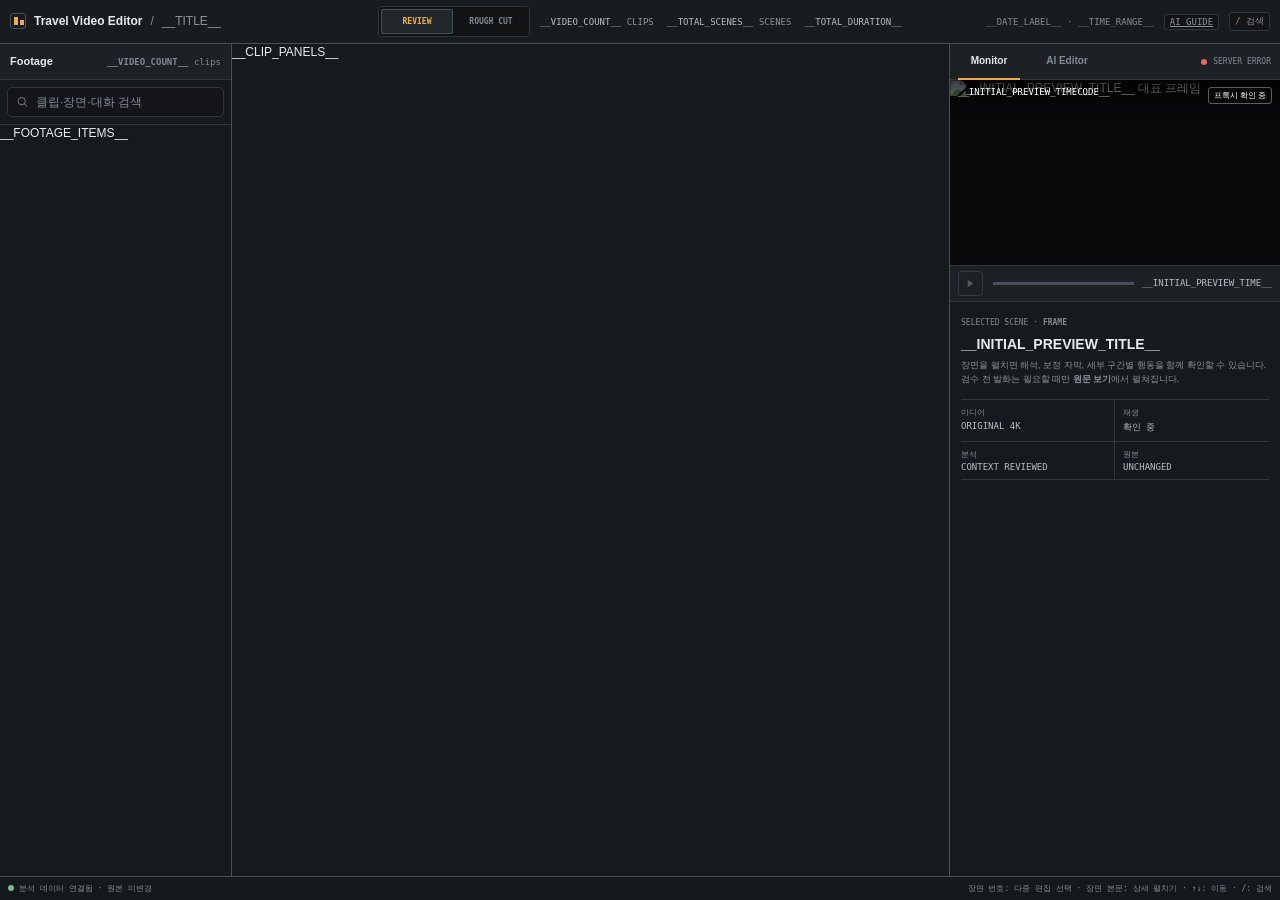
==== src/travel_video/templates/library.html @ 28bb65f8 "feat: add reviewable edit proposals and deep scene evidence Introduce proposal-first editing with pa" ====
<!doctype html>
<!--
THESIS: Source time is the spine; this is a review desk, never a landing page.
OWN-WORLD: Graphite application chrome, amber selection, cyan audio evidence, square compact controls.
STORY: Pick footage, scan scenes, expand one row, compare interpretation with raw evidence, mark a useful range.
FIRST VIEWPORT: 44px app bar, 232px footage bin, flexible scene timeline, 330px source monitor.
FORM: Edit Desk, selected concept A; one nested scene-detail layer replaces a second reading column.
-->
<html lang="ko">
<head>
  <meta charset="utf-8">
  <meta name="viewport" content="width=device-width, initial-scale=1">
  <meta name="color-scheme" content="dark">
  <title>__DOCUMENT_TITLE__</title>
  <style>
    :root {
      --font-ui: -apple-system, BlinkMacSystemFont, "Apple SD Gothic Neo", "Noto Sans KR", "Segoe UI", sans-serif;
      --font-time: "SFMono-Regular", Menlo, Consolas, monospace;
      --bg: #111315;
      --panel: #171a1d;
      --panel-2: #1d2125;
      --panel-3: #23282d;
      --line: #30363c;
      --line-strong: #46505a;
      --text: #e8ebed;
      --text-2: #b6bdc4;
      --muted: #89929b;
      --faint: #808a93;
      --accent: #f0ad4e;
      --audio: #62b9ca;
      --success: #75b798;
      --danger: #df6a6a;
      --selected: rgba(240, 173, 78, .11);
      --hover: rgba(255, 255, 255, .05);
      --bar-h: 44px;
    }

    * { box-sizing: border-box; }
    html, body { width: 100%; height: 100%; }
    body { margin: 0; overflow: hidden; color: var(--text); background: var(--bg); font-family: var(--font-ui); font-size: 12px; line-height: 1.45; -webkit-font-smoothing: antialiased; }
    button, input { font: inherit; }
    button, summary, a { cursor: pointer; }
    button { color: inherit; }
    img { display: block; max-width: 100%; }
    a { color: inherit; }
    [hidden] { display: none !important; }
    :focus-visible { outline: 2px solid var(--accent); outline-offset: -2px; }
    .skip-link { position: fixed; top: 4px; left: 8px; z-index: 200; padding: 7px 10px; color: #211a0f; background: var(--accent); transform: translateY(-160%); }
    .skip-link:focus { transform: translateY(0); }

    .appbar { display: grid; grid-template-columns: minmax(280px, 1fr) auto minmax(250px, 1fr); align-items: center; height: var(--bar-h); padding: 0 10px; border-bottom: 1px solid var(--line-strong); background: #191c1f; }
    .identity, .dataset, .app-meta { display: flex; align-items: center; min-width: 0; }
    .identity { gap: 8px; }
    .mark { display: grid; grid-template-columns: repeat(2, 4px); align-items: end; gap: 2px; width: 16px; height: 16px; padding: 3px; border: 1px solid var(--line-strong); border-radius: 3px; }
    .mark i { display: block; background: var(--accent); }
    .mark i:first-child { height: 8px; }
    .mark i:last-child { height: 5px; }
    .identity strong { font-size: 12px; font-weight: 650; }
    .identity span:last-child { min-width: 0; overflow: hidden; color: var(--muted); text-overflow: ellipsis; white-space: nowrap; }
    .identity span:last-child::before { margin-right: 8px; color: var(--faint); content: "/"; }
    .dataset { gap: 13px; color: var(--muted); font: 9px var(--font-time); }
    .dataset b { color: var(--text-2); font-weight: 500; }
    .app-center { display: flex; align-items: center; gap: 10px; }
    .mode-switch { display: flex; gap: 2px; padding: 2px; border: 1px solid var(--line); border-radius: 4px; background: #111315; }
    .mode-switch a { min-width: 72px; height: 25px; padding: 0 9px; border-radius: 2px; color: var(--faint); font: 650 8px/25px var(--font-time); text-align: center; text-decoration: none; }
    .mode-switch a:hover { color: var(--text-2); background: var(--hover); }
    .mode-switch a[aria-current="page"] { color: var(--accent); background: var(--panel-3); box-shadow: inset 0 0 0 1px var(--line-strong); }
    .app-meta { justify-content: flex-end; gap: 10px; color: var(--faint); font: 9px var(--font-time); }
    .key { padding: 2px 5px; border: 1px solid var(--line); border-radius: 3px; color: var(--muted); background: #121416; }

    .workspace { display: grid; grid-template-columns: minmax(0, 1fr) 330px; height: calc(100vh - var(--bar-h) - 24px); min-height: 0; }
    .review-workspace { display: grid; grid-template-columns: 232px minmax(520px, 1fr); min-width: 0; min-height: 0; }
    .panel { min-width: 0; min-height: 0; background: var(--panel); }
    .panel-titlebar { display: flex; align-items: center; justify-content: space-between; min-height: 36px; padding: 0 10px; border-bottom: 1px solid var(--line); background: var(--panel-2); }
    .panel-titlebar h2 { margin: 0; font-size: 11px; font-weight: 650; }
    .panel-titlebar span { color: var(--faint); font: 9px var(--font-time); }

    .footage-panel { display: grid; grid-template-rows: auto auto minmax(0, 1fr); border-right: 1px solid var(--line-strong); }
    .search { position: relative; padding: 7px; border-bottom: 1px solid var(--line); }
    .search svg { position: absolute; top: 50%; left: 16px; width: 13px; color: var(--muted); transform: translateY(-50%); }
    .search input { width: 100%; height: 30px; padding: 0 8px 0 28px; border: 1px solid var(--line); border-radius: 5px; outline: 0; color: var(--text); background: rgba(0, 0, 0, .18); }
    .search input::placeholder { color: var(--faint); }
    .search input:focus { border-color: var(--accent); }
    .footage-scroll, .timeline-scroll { min-height: 0; overflow: auto; overscroll-behavior: contain; scrollbar-width: thin; scrollbar-color: var(--line-strong) transparent; }
    .footage-list { margin: 0; padding: 0; list-style: none; }
    .footage-item button { display: grid; grid-template-columns: 62px minmax(0, 1fr); gap: 8px; width: 100%; min-height: 57px; padding: 8px; border: 0; border-bottom: 1px solid var(--line); text-align: left; background: transparent; }
    .footage-item button:hover { background: var(--hover); }
    .footage-item button[aria-current="true"] { background: var(--selected); box-shadow: inset 2px 0 var(--accent); }
    .footage-item img { width: 62px; height: 39px; object-fit: cover; background: #090a0b; }
    .footage-item button > span { min-width: 0; }
    .footage-item strong, .footage-item small { display: block; overflow: hidden; text-overflow: ellipsis; white-space: nowrap; }
    .footage-item strong { margin: 0 0 2px; font-size: 10px; font-weight: 650; }
    .footage-item small { color: var(--muted); font-size: 8px; }
    .footage-item i { display: flex; justify-content: space-between; margin-top: 4px; color: var(--faint); font: normal 8px var(--font-time); }
    .footage-item i b { font-weight: 400; }
    .empty-search { margin: 0; padding: 24px 12px; color: var(--muted); text-align: center; }
    .empty-search strong, .empty-search span { display: block; }
    .empty-search strong { margin-bottom: 3px; color: var(--text-2); font-size: 10px; }
    .empty-search span { font-size: 9px; }

    .timeline-panel { display: grid; grid-template-rows: minmax(0, 1fr); overflow: hidden; border-right: 1px solid var(--line-strong); }
    .timeline-scroll { width: 100%; height: 100%; scroll-padding-block: 6px 18px; }
    .clip-panel { min-height: 100%; }
    .clip-header { display: grid; grid-template-columns: minmax(0, 1fr) auto; gap: 20px; min-height: 78px; padding: 10px 12px; border-bottom: 1px solid var(--line); }
    .clip-title { min-width: 0; }
    .clip-title > span { color: var(--faint); font: 8px var(--font-time); }
    .clip-title h1 { margin: 3px 0 2px; font-size: 16px; font-weight: 680; letter-spacing: -.02em; }
    .clip-title p { margin: 0; overflow: hidden; color: var(--muted); font-size: 10px; text-overflow: ellipsis; white-space: nowrap; }
    .clip-header dl { display: grid; grid-template-columns: repeat(4, auto); align-content: start; gap: 14px; margin: 4px 0 0; }
    .clip-header dl div { min-width: 38px; }
    .clip-header dt { color: var(--faint); font-size: 8px; }
    .clip-header dd { margin: 2px 0 0; color: var(--text-2); font: 9px var(--font-time); }
    .video-summary { display: grid; grid-template-columns: minmax(0, 1fr) auto auto; align-items: center; gap: 12px; min-height: 42px; padding: 7px 12px; border-bottom: 1px solid var(--line); background: #14171a; }
    .video-summary > p { margin: 0; overflow: hidden; color: var(--muted); font-size: 9px; text-overflow: ellipsis; white-space: nowrap; }
    .tag-row { display: flex; gap: 4px; }
    .tag-row span { padding: 2px 5px; border: 1px solid var(--line); border-radius: 3px; color: var(--muted); font-size: 8px; white-space: nowrap; }
    .detail-link { color: var(--text-2); font-size: 9px; text-decoration: none; white-space: nowrap; }
    .detail-link:hover { color: var(--accent); }
    .detail-link.is-disabled { color: var(--faint); cursor: default; }

    .scene-ruler { display: flex; min-height: 43px; padding: 5px 8px 6px; overflow-x: auto; border-bottom: 1px solid var(--line); background: #14171a; }
    .scene-ruler button { min-width: 48px; padding: 4px 6px; overflow: hidden; border: 0; border-left: 1px solid var(--line-strong); color: var(--muted); background: var(--panel-2); text-align: left; }
    .scene-ruler button:last-child { border-right: 1px solid var(--line-strong); }
    .scene-ruler button:hover { color: var(--text); background: var(--hover); }
    .scene-ruler button[aria-current="true"] { color: var(--accent); background: var(--selected); box-shadow: inset 0 -2px var(--accent); }
    .scene-ruler b, .scene-ruler span { display: block; overflow: hidden; text-overflow: ellipsis; white-space: nowrap; }
    .scene-ruler b { font-size: 9px; }
    .scene-ruler span { margin-top: 3px; font: 8px var(--font-time); }

    .scene { border-bottom: 1px solid var(--line); scroll-margin-top: 6px; }
    .scene[hidden] { display: none; }
    .scene-summary { display: grid; grid-template-columns: 42px 64px 112px minmax(180px, 1fr) minmax(150px, .75fr) 82px; gap: 9px; align-items: start; min-height: 86px; padding: 8px 9px 8px 0; list-style: none; user-select: none; }
    .scene-summary::-webkit-details-marker { display: none; }
    .scene-summary:hover { background: var(--hover); }
    .scene[open] > .scene-summary { background: var(--selected); box-shadow: inset 2px 0 var(--accent); }
    .scene-sequence { display: grid; padding-top: 1px; place-items: start center; }
    .scene-picker { display: grid; width: 27px; height: 27px; padding: 0; place-items: center; border: 1px solid var(--line); border-radius: 3px; color: var(--faint); background: #121416; font: 8px var(--font-time); }
    .scene-picker:hover { color: var(--text-2); border-color: var(--line-strong); }
    .scene-picker[aria-pressed="true"] { color: #17120a; border-color: var(--accent); background: var(--accent); font-weight: 700; }
    .scene.is-selected > .scene-summary { box-shadow: inset 2px 0 var(--audio); }
    .scene.is-selected[open] > .scene-summary { box-shadow: inset 2px 0 var(--audio), inset 0 -1px color-mix(in srgb, var(--accent) 30%, transparent); }
    .scene-time strong, .scene-time small { display: block; }
    .scene-time strong { color: var(--accent); font: 10px var(--font-time); }
    .scene-time small { margin-top: 5px; color: var(--faint); font: 8px var(--font-time); }
    .scene-thumb { position: relative; width: 112px; height: 66px; overflow: hidden; border: 1px solid var(--line); background: #090a0b; }
    .scene-thumb img { width: 100%; height: 100%; object-fit: cover; }
    .scene-thumb i { position: absolute; right: 3px; bottom: 3px; padding: 2px 4px; color: #fff; background: rgba(0, 0, 0, .72); font: normal 8px var(--font-time); }
    .scene-primary, .scene-dialogue { min-width: 0; }
    .scene-primary strong { display: block; margin: 1px 0 4px; font-size: 12px; font-weight: 650; }
    .scene-primary p, .scene-dialogue p { display: -webkit-box; margin: 0; overflow: hidden; color: var(--muted); font-size: 9px; line-height: 1.5; -webkit-box-orient: vertical; -webkit-line-clamp: 3; }
    .scene-dialogue { padding-left: 9px; border-left: 1px solid var(--line); }
    .scene-dialogue b { display: block; margin-bottom: 4px; color: var(--audio); font-size: 8px; font-weight: 650; }
    .scene-state { display: grid; justify-items: end; gap: 4px; padding-top: 1px; color: var(--faint); font: 8px var(--font-time); }
    .scene-state > b { padding: 2px 5px; border: 1px solid var(--line); border-radius: 3px; color: var(--muted); font-size: 8px; font-weight: 500; }
    .scene-state .highlight-state { color: var(--accent); border-color: color-mix(in srgb, var(--accent) 45%, var(--line)); }
    .scene-state i { width: 7px; height: 7px; margin: 3px 3px 0 0; border-right: 1px solid var(--muted); border-bottom: 1px solid var(--muted); transform: rotate(45deg); transition: transform 160ms cubic-bezier(.2, .7, .2, 1); }
    .scene[open] .scene-state i { transform: translateY(3px) rotate(225deg); }

    .scene-depth { padding: 0 12px 15px 51px; background: #121518; }
    .analysis-grid { display: grid; grid-template-columns: 1fr 1fr minmax(250px, .85fr); border-top: 1px solid var(--line-strong); border-bottom: 1px solid var(--line); }
    .analysis-grid > section { min-width: 0; padding: 10px 12px; border-right: 1px solid var(--line); }
    .analysis-grid > section:first-child { padding-left: 0; }
    .analysis-grid > section:last-child { padding-right: 0; border-right: 0; }
    .depth-label, .cell-label { display: block; margin-bottom: 5px; color: var(--muted); font-size: 8px; font-weight: 650; }
    .depth-label--audio { color: var(--audio); }
    .depth-label--edit { color: var(--accent); }
    .analysis-grid h3 { margin: 0 0 4px; font-size: 12px; }
    .analysis-grid p { margin: 0; color: var(--text-2); font-size: 9px; line-height: 1.55; }
    .scene-reconciled { max-height: 120px; margin-top: 7px; padding-top: 6px; overflow-y: auto; border-top: 1px solid var(--line); }
    .scene-reconciled > b { display: block; margin-bottom: 4px; color: var(--audio); font-size: 8px; }
    .source-transcript { margin-top: 8px; border-top: 1px solid var(--line); }
    .source-transcript summary { display: flex; align-items: center; justify-content: space-between; gap: 8px; min-height: 28px; color: var(--muted); cursor: pointer; list-style: none; font-size: 8px; }
    .source-transcript summary::-webkit-details-marker { display: none; }
    .source-transcript summary::after { color: var(--faint); content: "+"; font: 10px var(--font-time); }
    .source-transcript[open] summary::after { content: "−"; }
    .source-transcript summary:hover { color: var(--text-2); }
    .source-transcript summary:focus-visible { outline: 1px solid var(--audio); outline-offset: 2px; }
    .source-transcript summary small { margin-left: auto; color: var(--faint); font: 7px var(--font-time); }
    .source-transcript__body { max-height: 120px; padding: 6px 0 2px; overflow-y: auto; border-top: 1px solid var(--line); }
    .notable-item { display: grid; grid-template-columns: 48px 1fr; gap: 7px; padding: 5px 0; border-top: 1px solid var(--line); }
    .notable-item:first-of-type { border-top: 0; }
    .notable-item > span { color: var(--accent); font: 8px var(--font-time); }
    .notable-item strong { display: block; font-size: 9px; }
    .notable-item p { margin-top: 2px; color: var(--muted); }
    .notable-item small { display: block; margin-top: 3px; color: var(--text-2); font-size: 8px; }
    .empty-detail { margin: 0; color: var(--faint); font-size: 9px; }

    .segment-section, .storyboard-section { margin-top: 12px; }
    .segment-section > header, .storyboard-section > header { display: flex; align-items: end; justify-content: space-between; min-height: 31px; padding-bottom: 6px; }
    .segment-section header div, .storyboard-section header div { min-width: 0; }
    .segment-section header strong, .storyboard-section header strong { margin-right: 8px; font-size: 10px; }
    .segment-section header div span, .storyboard-section header div span { color: var(--muted); font-size: 8px; }
    .segment-section header > span, .storyboard-section header > span { color: var(--faint); font: 8px var(--font-time); white-space: nowrap; }
    .segment-list { border-top: 1px solid var(--line-strong); }
    .segment-row { display: grid; grid-template-columns: 68px 104px minmax(170px, .9fr) minmax(220px, 1.1fr); gap: 9px; min-height: 78px; padding: 7px 0; border-bottom: 1px solid var(--line); }
    .segment-time strong, .segment-time span, .segment-time small { display: block; }
    .segment-time strong { color: var(--text-2); font: 9px var(--font-time); }
    .segment-time span { color: var(--muted); font: 8px var(--font-time); }
    .segment-time small { margin-top: 7px; color: var(--faint); font: 8px var(--font-time); }
    .segment-frame { display: grid; width: 104px; height: 59px; place-items: center; overflow: hidden; border: 1px solid var(--line); color: var(--faint); background: #090a0b; font: 8px var(--font-time); }
    .segment-frame img { width: 100%; height: 100%; object-fit: cover; }
    .segment-action { min-width: 0; }
    .segment-action p { margin: 0; color: var(--text-2); font-size: 9px; line-height: 1.5; }
    .action-tags { display: flex; flex-wrap: wrap; gap: 3px; margin-top: 5px; }
    .action-tags span { padding: 1px 4px; border: 1px solid var(--line); border-radius: 2px; color: var(--muted); font-size: 8px; }
    .segment-stt { min-width: 0; padding-left: 9px; border-left: 1px solid var(--line); }
    .segment-stt .cell-label { color: var(--audio); }
    .stt-line { display: grid; grid-template-columns: 18px 42px minmax(0, 1fr); gap: 4px; margin: 0 0 3px; color: var(--text-2); font-size: 9px; line-height: 1.4; }
    .stt-language { color: var(--audio); font: 8px var(--font-time); text-transform: uppercase; }
    .stt-time { color: var(--faint); font: 8px var(--font-time); }
    .stt-line--low { opacity: .62; }
    .no-stt { margin: 0; color: var(--faint); font-size: 9px; }

    .story-strip { display: grid; grid-template-columns: repeat(auto-fill, minmax(126px, 1fr)); gap: 5px; }
    .story-frame { min-width: 0; margin: 0; }
    .story-frame img { width: 100%; aspect-ratio: 16 / 10; object-fit: cover; border: 1px solid var(--line); }
    .story-frame.is-representative img { border-color: var(--accent); }
    .story-frame figcaption { display: flex; justify-content: space-between; gap: 5px; margin-top: 3px; color: var(--muted); font-size: 8px; }
    .story-frame figcaption b { color: var(--text-2); font: 8px var(--font-time); }
    .story-frame figcaption span { overflow: hidden; text-overflow: ellipsis; white-space: nowrap; }

    .revision-panel { display: none; grid-template-rows: 36px auto 176px minmax(0, 1fr); min-width: 0; min-height: 0; border-left: 1px solid var(--line-strong); background: #121518; }
    .revision-titlebar { display: flex; align-items: center; justify-content: space-between; padding: 0 9px 0 11px; border-bottom: 1px solid var(--line); background: var(--panel-2); }
    .revision-titlebar div { min-width: 0; }
    .revision-titlebar span, .revision-titlebar strong { display: block; overflow: hidden; text-overflow: ellipsis; white-space: nowrap; }
    .revision-titlebar span { color: var(--faint); font: 7px var(--font-time); }
    .revision-titlebar strong { margin-top: 1px; font-size: 10px; }
    .revision-titlebar button { height: 25px; padding: 0 7px; border: 1px solid var(--accent); border-radius: 3px; color: #211a0f; background: var(--accent); font-size: 8px; font-weight: 650; }
    .revision-summary { display: grid; grid-template-columns: 94px minmax(0, 1fr); min-height: 52px; border-bottom: 1px solid var(--line); background: var(--panel-2); }
    .revision-current { display: grid; align-content: center; padding: 0 10px; border-right: 1px solid var(--line); }
    .revision-current span { color: var(--faint); font: 7px var(--font-time); }
    .revision-current strong { margin-top: 3px; color: var(--accent); font: 650 10px var(--font-time); }
    .revision-facts { display: grid; grid-template-columns: repeat(3, 1fr); margin: 0; }
    .revision-facts div { display: grid; align-content: center; padding-left: 8px; border-right: 1px solid var(--line); }
    .revision-facts div:last-child { border-right: 0; }
    .revision-facts dt { color: var(--faint); font: 7px var(--font-time); }
    .revision-facts dd { margin: 2px 0 0; color: var(--text-2); font: 8px var(--font-time); }
    .program-preview { position: relative; min-height: 0; overflow: hidden; border-bottom: 1px solid var(--line-strong); background: #090a0b; }
    .program-preview img, .program-preview video { width: 100%; height: 100%; object-fit: cover; opacity: .9; }
    .program-preview video { position: absolute; inset: 0; z-index: 1; background: #090a0b; }
    .program-preview::after { position: absolute; inset: 45% 0 0; background: linear-gradient(transparent, rgba(0, 0, 0, .82)); content: ""; pointer-events: none; }
    .program-preview > span { position: absolute; z-index: 2; top: 7px; right: 8px; color: rgba(255, 255, 255, .68); font: 7px var(--font-time); pointer-events: none; }
    .program-preview div { position: absolute; z-index: 2; right: 10px; bottom: 8px; left: 10px; pointer-events: none; }
    .program-preview.has-video div { bottom: 34px; }
    .program-preview strong, .program-preview small { display: block; overflow: hidden; color: #fff; text-overflow: ellipsis; white-space: nowrap; }
    .program-preview strong { font-size: 10px; }
    .program-preview small { margin-top: 2px; color: rgba(255, 255, 255, .7); font: 7px var(--font-time); }
    .revision-body { display: grid; grid-template-rows: 32px minmax(0, 1fr); min-height: 0; }
    .revision-body > header { display: flex; align-items: center; justify-content: space-between; padding: 0 9px; border-bottom: 1px solid var(--line); background: var(--panel-2); }
    .revision-body > header strong { font: 650 8px var(--font-time); letter-spacing: .04em; }
    .revision-body > header span { color: var(--faint); font-size: 8px; }
    .rough-clips { min-height: 0; margin: 0; padding: 0; overflow-y: auto; list-style: none; scrollbar-width: thin; scrollbar-color: var(--line-strong) transparent; }
    .rough-clip { border-bottom: 1px solid var(--line); }
    .rough-clip button { display: grid; grid-template-columns: 24px 62px minmax(0, 1fr) auto; gap: 7px; align-items: center; width: 100%; min-height: 58px; padding: 6px 8px; border: 0; color: var(--text); text-align: left; background: transparent; }
    .rough-clip button:hover { background: var(--hover); }
    .rough-clip button[aria-current="true"] { background: var(--selected); box-shadow: inset 2px 0 var(--accent); }
    .rough-clip-index { color: var(--faint); font: 8px var(--font-time); }
    .rough-clip img { width: 62px; height: 40px; object-fit: cover; border: 1px solid var(--line); }
    .rough-clip-copy { min-width: 0; }
    .rough-clip-copy strong, .rough-clip-copy span { display: block; overflow: hidden; text-overflow: ellipsis; white-space: nowrap; }
    .rough-clip-copy strong { font-size: 9px; }
    .rough-clip-copy span { margin-top: 3px; color: var(--muted); font: 7px var(--font-time); }
    .rough-clip time { color: var(--text-2); font: 8px var(--font-time); }
    .rough-empty { padding: 24px 14px; color: var(--muted); font-size: 9px; line-height: 1.55; text-align: center; }

    .monitor-panel { display: grid; grid-template-rows: auto minmax(0, 1fr); background: var(--panel); }
    .inspector-head { display: flex; align-items: stretch; justify-content: space-between; min-height: 36px; border-bottom: 1px solid var(--line); background: var(--panel-2); }
    .inspector-tabs { display: flex; align-items: stretch; }
    .inspector-tab { position: relative; min-width: 78px; padding: 0 10px; border: 0; color: var(--faint); background: transparent; font-size: 10px; font-weight: 650; }
    .inspector-tab:hover { color: var(--text-2); background: var(--hover); }
    .inspector-tab[aria-selected="true"] { color: var(--text); }
    .inspector-tab[aria-selected="true"]::after { position: absolute; right: 8px; bottom: -1px; left: 8px; height: 2px; background: var(--accent); content: ""; }
    .inspector-runtime { display: flex; align-items: center; gap: 6px; padding: 0 9px; color: var(--faint); font: 8px var(--font-time); }
    .inspector-runtime::before { width: 6px; height: 6px; border-radius: 50%; background: var(--faint); content: ""; }
    .inspector-runtime.is-ready::before { background: var(--success); }
    .inspector-runtime.is-demo { color: var(--accent); }
    .inspector-runtime.is-demo::before { background: var(--accent); }
    .inspector-runtime.is-busy::before { background: var(--accent); animation: agent-pulse 1.1s ease-in-out infinite; }
    .inspector-runtime.is-error::before { background: var(--danger); }
    .inspector-view { min-width: 0; min-height: 0; }
    .inspector-view--monitor { display: grid; grid-template-rows: auto auto minmax(0, 1fr); }
    .source-frame { position: relative; aspect-ratio: 16 / 9; margin: 0; overflow: hidden; border-bottom: 1px solid var(--line); background: #090a0b; }
    .source-frame img, .source-frame video { width: 100%; height: 100%; object-fit: contain; background: #090a0b; }
    .source-frame figcaption { position: absolute; top: 0; right: 0; left: 0; z-index: 2; display: flex; justify-content: space-between; padding: 7px 8px 24px; color: #fff; background: linear-gradient(rgba(0, 0, 0, .78), transparent); font: 9px var(--font-time); pointer-events: none; }
    .proxy-state { padding: 2px 5px; border: 1px solid rgba(255, 255, 255, .35); border-radius: 3px; font: 8px var(--font-ui); }
    .transport { display: grid; grid-template-columns: 27px 1fr auto; align-items: center; gap: 8px; min-height: 36px; padding: 0 8px; border-bottom: 1px solid var(--line); background: var(--panel-2); }
    .play { display: grid; width: 25px; height: 25px; padding: 0; place-items: center; border: 1px solid var(--line-strong); border-radius: 4px; background: transparent; }
    .play:hover:not(:disabled) { color: var(--accent); border-color: var(--accent); }
    .play:disabled { color: var(--faint); cursor: not-allowed; opacity: .55; }
    .play svg { width: 11px; }
    .play [data-icon-pause] { display: none; }
    .play[aria-pressed="true"] [data-icon-play] { display: none; }
    .play[aria-pressed="true"] [data-icon-pause] { display: block; }
    .scrub { position: relative; height: 3px; background: var(--line-strong); }
    .scrub::before { display: block; width: var(--range-progress, 0%); height: 100%; background: var(--accent); content: ""; }
    .monitor-time { color: var(--text-2); font: 9px var(--font-time); }
    .monitor-copy { min-height: 0; padding: 11px; overflow: auto; }
    .monitor-copy > span { color: var(--faint); font: 8px var(--font-time); }
    .monitor-copy h3 { margin: 4px 0 5px; font-size: 14px; }
    .monitor-copy p { margin: 0; color: var(--muted); font-size: 9px; line-height: 1.55; }
    .monitor-facts { display: grid; grid-template-columns: 1fr 1fr; margin: 12px 0 0; border-top: 1px solid var(--line); }
    .monitor-facts div { padding: 7px 0; border-bottom: 1px solid var(--line); }
    .monitor-facts div:nth-child(odd) { border-right: 1px solid var(--line); }
    .monitor-facts div:nth-child(even) { padding-left: 8px; }
    .monitor-facts dt { color: var(--faint); font-size: 8px; }
    .monitor-facts dd { margin: 2px 0 0; color: var(--text-2); font: 9px var(--font-time); }

    .inspector-view--ai { display: grid; grid-template-rows: auto minmax(0, 1fr) auto; overflow: hidden; background: #121518; }
    .agent-context { display: grid; grid-template-columns: minmax(0, 1fr) auto; align-items: center; min-height: 36px; padding: 6px 9px; border-bottom: 1px solid var(--line); background: #14171a; }
    .agent-context div { min-width: 0; }
    .agent-context span, .agent-context strong { display: block; overflow: hidden; text-overflow: ellipsis; white-space: nowrap; }
    .agent-context span { color: var(--faint); font: 8px var(--font-time); }
    .agent-context strong { margin-top: 2px; color: var(--text-2); font-size: 9px; font-weight: 600; }
    .agent-context-actions { display: flex; align-items: center; gap: 4px; }
    .agent-context b, .agent-context button { min-height: 20px; padding: 2px 5px; border: 1px solid var(--line); border-radius: 3px; color: var(--muted); background: transparent; font: 8px var(--font-time); }
    .agent-context button:hover { color: var(--text-2); border-color: var(--line-strong); }
    .chat-scroll { min-height: 0; padding: 9px; overflow-y: auto; overscroll-behavior: contain; scrollbar-width: thin; scrollbar-color: var(--line-strong) transparent; }
    .chat-message { margin-bottom: 11px; }
    .chat-message > header { display: flex; justify-content: space-between; margin-bottom: 4px; color: var(--faint); font: 8px var(--font-time); }
    .chat-message > header b { color: var(--muted); font-weight: 600; }
    .chat-bubble { padding: 7px 8px; border: 1px solid var(--line); border-radius: 3px; color: var(--text-2); background: var(--panel-2); font-size: 9px; line-height: 1.55; white-space: pre-wrap; }
    .chat-message--user .chat-bubble { border-color: color-mix(in srgb, var(--accent) 35%, var(--line)); background: var(--selected); }
    .chat-message--system .chat-bubble { color: var(--muted); background: transparent; }
    .chat-status { display: flex; align-items: center; gap: 6px; min-height: 22px; margin: 0 0 7px; color: var(--muted); font-size: 8px; }
    .chat-status::before { width: 5px; height: 5px; border-radius: 50%; background: var(--accent); content: ""; animation: agent-pulse 1.1s ease-in-out infinite; }
    .chat-rich { display: grid; gap: 6px; margin: 6px 0; }
    .agent-card { overflow: hidden; border: 1px solid var(--line-strong); border-radius: 4px; background: var(--panel-2); }
    .agent-card > header { display: flex; align-items: center; justify-content: space-between; min-height: 28px; padding: 0 7px; border-bottom: 1px solid var(--line); }
    .agent-card > header strong { overflow: hidden; font-size: 9px; text-overflow: ellipsis; white-space: nowrap; }
    .agent-card > header span { color: var(--faint); font: 8px var(--font-time); }
    .scene-ref { display: grid; grid-template-columns: 50px minmax(0, 1fr); gap: 7px; padding: 6px; border-bottom: 1px solid var(--line); }
    .scene-ref:last-child { border-bottom: 0; }
    .scene-ref img { width: 50px; height: 32px; object-fit: cover; border: 1px solid var(--line); background: #090a0b; }
    .scene-ref-body { min-width: 0; }
    .scene-ref-title { display: grid; grid-template-columns: minmax(0, 1fr) auto; gap: 5px; }
    .scene-ref-title strong { overflow: hidden; color: var(--text-2); font-size: 9px; text-overflow: ellipsis; white-space: nowrap; }
    .scene-ref-title span { color: var(--accent); font: 8px var(--font-time); }
    .scene-ref p { display: -webkit-box; margin: 2px 0 5px; overflow: hidden; color: var(--muted); font-size: 8px; line-height: 1.4; -webkit-box-orient: vertical; -webkit-line-clamp: 2; }
    .card-actions { display: flex; gap: 4px; }
    .card-actions button { min-height: 22px; padding: 0 6px; border: 1px solid var(--line); border-radius: 3px; color: var(--muted); background: transparent; font-size: 8px; }
    .card-actions button:hover { color: var(--text); border-color: var(--line-strong); background: var(--hover); }
    .card-actions button.is-primary { color: var(--accent); border-color: color-mix(in srgb, var(--accent) 40%, var(--line)); }
    .revision-head { padding: 8px; }
    .revision-head strong, .revision-head span { display: block; }
    .revision-head strong { color: var(--text); font-size: 11px; }
    .revision-head span { margin-top: 2px; color: var(--muted); font: 8px var(--font-time); }
    .revision-meter { height: 3px; margin-top: 7px; overflow: hidden; background: var(--line-strong); }
    .revision-meter i { display: block; width: var(--revision-fill, 0%); height: 100%; background: var(--accent); }
    .revision-clips { display: flex; gap: 2px; padding: 0 8px 8px; }
    .revision-clips i { flex: var(--clip-duration, 1); min-width: 3px; height: 14px; background: color-mix(in srgb, var(--accent) 35%, var(--panel-3)); }
    .revision-actions { padding: 0 8px 8px; }
    .proposal-summary { padding: 8px; border-bottom: 1px solid var(--line); }
    .proposal-summary p { margin: 3px 0 0; color: var(--muted); font-size: 8px; line-height: 1.45; }
    .proposal-summary dl { display: flex; gap: 12px; margin: 7px 0 0; }
    .proposal-summary dt { color: var(--faint); font: 7px var(--font-time); }
    .proposal-summary dd { margin: 2px 0 0; color: var(--text-2); font: 8px var(--font-time); }
    .proposal-candidates { max-height: 260px; overflow-y: auto; }
    .proposal-candidate { display: grid; grid-template-columns: 18px minmax(0, 1fr) auto; gap: 6px; align-items: start; padding: 7px 8px; border-bottom: 1px solid var(--line); }
    .proposal-candidate input { width: 13px; height: 13px; margin: 2px 0 0; accent-color: var(--accent); }
    .proposal-candidate div { min-width: 0; }
    .proposal-candidate strong, .proposal-candidate span, .proposal-candidate small { display: block; }
    .proposal-candidate strong { overflow: hidden; color: var(--text-2); font-size: 9px; text-overflow: ellipsis; white-space: nowrap; }
    .proposal-candidate span { margin-top: 2px; color: var(--accent); font: 7px var(--font-time); }
    .proposal-candidate small { margin-top: 3px; color: var(--muted); font-size: 8px; line-height: 1.4; }
    .proposal-candidate button { min-height: 21px; padding: 0 5px; border: 1px solid var(--line); border-radius: 3px; color: var(--muted); background: transparent; font-size: 7px; }
    .proposal-notes { padding: 6px 8px; border-bottom: 1px solid var(--line); color: var(--muted); font-size: 8px; line-height: 1.45; }
    .proposal-notes b { color: var(--text-2); }
    .proposal-actions { align-items: center; justify-content: space-between; padding: 7px 8px; }
    .proposal-actions span { color: var(--faint); font: 7px var(--font-time); }
    .proposal-actions button:disabled { cursor: wait; opacity: .55; }
    .evidence-visual { display: block; position: relative; border-bottom: 1px solid var(--line); background: #090a0b; }
    .evidence-visual img { display: block; width: 100%; max-height: 240px; object-fit: contain; }
    .evidence-visual span { position: absolute; right: 6px; bottom: 6px; padding: 2px 4px; border: 1px solid rgba(255, 255, 255, .25); border-radius: 2px; color: #fff; background: rgba(0, 0, 0, .72); font: 7px var(--font-time); }
    .evidence-empty { padding: 15px 8px; color: var(--faint); font-size: 8px; text-align: center; }
    .evidence-transcript details { border-bottom: 1px solid var(--line); }
    .evidence-transcript summary { padding: 7px 8px; color: var(--text-2); cursor: pointer; font-size: 8px; }
    .evidence-lines { max-height: 180px; padding: 0 8px 7px; overflow-y: auto; }
    .evidence-line { display: grid; grid-template-columns: 56px 24px minmax(0, 1fr); gap: 5px; padding: 4px 0; border-top: 1px solid var(--line); color: var(--muted); font-size: 8px; line-height: 1.35; }
    .evidence-line time, .evidence-line b { font: 7px var(--font-time); }
    .evidence-line time { color: var(--faint); }
    .evidence-line b { color: var(--audio); text-transform: uppercase; }
    .evidence-line.is-context { opacity: .68; }
    .evidence-warning { padding: 6px 8px; border-bottom: 1px solid var(--line); color: var(--accent); font-size: 8px; line-height: 1.4; }
    .suggestions { display: flex; flex-wrap: wrap; gap: 4px; margin: 6px 0 10px; }
    .suggestions button { min-height: 24px; padding: 0 7px; border: 1px solid var(--line); border-radius: 3px; color: var(--muted); background: transparent; font-size: 8px; text-align: left; }
    .suggestions button:hover { color: var(--text-2); border-color: var(--accent); }
    .chat-composer { padding: 7px; border-top: 1px solid var(--line-strong); background: var(--panel-2); }
    .composer-field { display: grid; grid-template-columns: minmax(0, 1fr) 28px; align-items: end; gap: 5px; padding: 5px; border: 1px solid var(--line-strong); border-radius: 4px; background: #0e1012; }
    .composer-field:focus-within { border-color: var(--accent); }
    .composer-field textarea { width: 100%; min-height: 31px; max-height: 100px; padding: 4px; resize: none; overflow-y: auto; border: 0; outline: 0; color: var(--text); background: transparent; font: 9px/1.45 var(--font-ui); }
    .composer-field textarea::placeholder { color: var(--faint); }
    .composer-send { display: grid; width: 27px; height: 27px; padding: 0; place-items: center; border: 1px solid var(--line-strong); border-radius: 3px; color: #1a160f; background: var(--accent); }
    .composer-send:hover { filter: brightness(1.08); }
    .composer-send:disabled { color: var(--muted); background: var(--panel-3); cursor: not-allowed; filter: none; }
    .composer-send svg { width: 12px; }
    .composer-send [data-icon-stop] { display: none; }
    .composer-send.is-cancel [data-icon-send] { display: none; }
    .composer-send.is-cancel [data-icon-stop] { display: block; }
    .composer-meta { display: flex; justify-content: space-between; margin-top: 4px; color: var(--faint); font: 7px var(--font-time); }
    @keyframes agent-pulse { 0%, 100% { opacity: .35; } 50% { opacity: 1; } }

    .statusbar { display: flex; align-items: center; justify-content: space-between; height: 24px; padding: 0 8px; border-top: 1px solid var(--line-strong); color: var(--faint); background: #16191c; font: 8px var(--font-time); }
    .statusbar span:first-child::before { display: inline-block; width: 6px; height: 6px; margin-right: 5px; border-radius: 50%; background: var(--success); content: ""; }
    .toast { position: fixed; right: 12px; bottom: 35px; z-index: 100; max-width: 360px; padding: 9px 11px; border: 1px solid var(--line-strong); border-radius: 5px; color: var(--text); background: var(--panel-3); box-shadow: 0 8px 26px rgba(0, 0, 0, .28); opacity: 0; pointer-events: none; transform: translateY(6px); transition: opacity 160ms cubic-bezier(.2, .7, .2, 1), transform 160ms cubic-bezier(.2, .7, .2, 1); }
    .toast.is-visible { opacity: 1; transform: translateY(0); }

    .workspace.is-rough-cut { grid-template-columns: minmax(580px, 1fr) 330px 330px; }
    .workspace.is-rough-cut .review-workspace { grid-template-columns: 200px minmax(380px, 1fr); }
    .workspace.is-rough-cut .revision-panel { display: grid; }
    .workspace.is-rough-cut .monitor-panel { border-left: 1px solid var(--line-strong); }
    .workspace.is-rough-cut .inspector-tabs { display: none; }
    .workspace.is-rough-cut .inspector-head::before { display: flex; align-items: center; padding-left: 11px; color: var(--accent); font: 650 9px var(--font-time); content: "AI EDITOR"; }
    .workspace.is-rough-cut [data-inspector-panel="monitor"] { display: none !important; }
    .workspace.is-rough-cut [data-inspector-panel="ai"] { display: grid !important; }
    .workspace.is-rough-cut .scene-summary { grid-template-columns: 34px 52px 78px minmax(120px, 1fr) 58px; gap: 7px; }
    .workspace.is-rough-cut .scene-thumb { width: 78px; height: 50px; }
    .workspace.is-rough-cut .scene-dialogue { display: none; }
    .workspace.is-rough-cut .analysis-grid { grid-template-columns: 1fr 1fr; }
    .workspace.is-rough-cut .analysis-grid > section:nth-child(2) { border-right: 0; }
    .workspace.is-rough-cut .analysis-grid > section:last-child { grid-column: 1 / -1; padding-left: 0; border-top: 1px solid var(--line); }
    .workspace.is-rough-cut .segment-row { grid-template-columns: 58px 88px minmax(0, 1fr); }
    .workspace.is-rough-cut .segment-frame { width: 88px; height: 52px; }
    .workspace.is-rough-cut .segment-stt { grid-column: 2 / -1; padding: 7px 0 0; border-top: 1px solid var(--line); border-left: 0; }

    @media (max-width: 1240px) {
      .workspace { grid-template-columns: minmax(0, 1fr) 300px; }
      .review-workspace { grid-template-columns: 210px minmax(480px, 1fr); }
      .workspace.is-rough-cut { grid-template-columns: minmax(500px, 1fr) 290px 270px; }
      .workspace.is-rough-cut .review-workspace { grid-template-columns: 175px minmax(325px, 1fr); }
      .scene-summary { grid-template-columns: 38px 60px 96px minmax(170px, 1fr) 76px; }
      .scene-thumb { width: 96px; height: 58px; }
      .scene-dialogue { display: none; }
      .analysis-grid { grid-template-columns: 1fr 1fr; }
      .analysis-grid > section:nth-child(2) { border-right: 0; }
      .analysis-grid > section:last-child { grid-column: 1 / -1; padding-left: 0; border-top: 1px solid var(--line); }
    }

    @media (max-width: 1060px) {
      body { overflow: auto; }
      .appbar { position: sticky; top: 0; z-index: 20; grid-template-columns: 1fr auto; }
      .dataset { display: none; }
      .workspace, .workspace.is-rough-cut { display: block; height: auto; }
      .review-workspace, .workspace.is-rough-cut .review-workspace { display: block; }
      .footage-panel { max-height: 250px; border-right: 0; border-bottom: 1px solid var(--line-strong); }
      .timeline-panel { display: block; overflow: visible; border-right: 0; }
      .timeline-scroll { height: auto; overflow: visible; }
      .monitor-panel { min-height: 540px; border-top: 1px solid var(--line-strong); }
      .revision-panel { min-height: 620px; }
      .statusbar { display: none; }
    }

    @media (max-width: 680px) {
      .app-meta { display: none; }
      .appbar { grid-template-columns: auto 1fr; }
      .app-center { justify-content: flex-end; }
      .mode-switch a { min-width: 62px; }
      .identity span:last-child { display: none; }
      .clip-header { grid-template-columns: 1fr; }
      .clip-header dl { display: none; }
      .video-summary { grid-template-columns: 1fr; }
      .tag-row, .detail-link { display: none; }
      .scene-summary { grid-template-columns: 40px 55px 82px minmax(0, 1fr); }
      .scene-thumb { width: 82px; height: 50px; }
      .scene-state { display: none; }
      .workspace.is-rough-cut .scene-summary { grid-template-columns: 40px 55px 82px minmax(0, 1fr); }
      .workspace.is-rough-cut .scene-thumb { width: 82px; height: 50px; }
      .scene-depth { padding-left: 10px; }
      .analysis-grid { grid-template-columns: 1fr; }
      .workspace.is-rough-cut .analysis-grid { grid-template-columns: 1fr; }
      .workspace.is-rough-cut .analysis-grid > section:last-child { grid-column: auto; }
      .analysis-grid > section { padding: 9px 0; border-right: 0; border-bottom: 1px solid var(--line); }
      .analysis-grid > section:last-child { grid-column: auto; }
      .segment-row { grid-template-columns: 60px 84px minmax(0, 1fr); }
      .segment-frame { width: 84px; height: 50px; }
      .segment-stt { grid-column: 2 / -1; padding: 7px 0 0; border-top: 1px solid var(--line); border-left: 0; }
    }

    @media (prefers-reduced-motion: reduce) {
      *, *::before, *::after { scroll-behavior: auto !important; transition-duration: .01ms !important; }
    }
  </style>
</head>
<body data-library-id="__LIBRARY_ID__">
  <a class="skip-link" href="#timeline">장면 타임라인으로 건너뛰기</a>
  <header class="appbar">
    <div class="identity"><span class="mark" aria-hidden="true"><i></i><i></i></span><strong>Travel Video Editor</strong><span>__TITLE__</span></div>
    <div class="app-center"><nav class="mode-switch" aria-label="작업 화면"><a href="?mode=review" data-workspace-mode="review">REVIEW</a><a href="?mode=rough-cut" data-workspace-mode="rough-cut">ROUGH CUT</a></nav><div class="dataset"><span><b>__VIDEO_COUNT__</b> CLIPS</span><span><b>__TOTAL_SCENES__</b> SCENES</span><span><b>__TOTAL_DURATION__</b></span></div></div>
    <div class="app-meta"><span>__DATE_LABEL__ · __TIME_RANGE__</span><a class="key" href="/guide" data-guide-link>AI GUIDE</a><span class="key">/ 검색</span></div>
  </header>

  <main class="workspace" data-workspace>
    <section class="review-workspace" data-review-workspace aria-label="공용 영상 검토 작업공간">
      <aside class="panel footage-panel" aria-label="영상 목록">
        <div class="panel-titlebar"><h2>Footage</h2><span><b data-count>__VIDEO_COUNT__</b> clips</span></div>
        <label class="search"><span hidden>영상과 장면 검색</span><svg viewBox="0 0 16 16" fill="none" aria-hidden="true"><circle cx="7" cy="7" r="4.5" stroke="currentColor"/><path d="m10.5 10.5 3 3" stroke="currentColor" stroke-linecap="round"/></svg><input type="search" placeholder="클립·장면·대화 검색" autocomplete="off" data-search></label>
        <div class="footage-scroll"><ol class="footage-list">__FOOTAGE_ITEMS__</ol><p class="empty-search" data-empty hidden><strong>일치하는 장면이 없습니다.</strong><span>다른 장면명, 행동, 대사로 검색해보세요.</span></p></div>
      </aside>

      <section class="panel timeline-panel" id="timeline" tabindex="-1" aria-label="장면 타임라인">
        <div class="timeline-scroll">__CLIP_PANELS__</div>
      </section>
    </section>

    <aside class="panel revision-panel" data-revision-panel aria-label="Rough Cut revision">
      <header class="revision-titlebar"><div><span>ACTIVE EDIT</span><strong data-rough-title>편집 초안 없음</strong></div><button type="button" data-rough-export>내보내기</button></header>
      <section class="revision-summary"><div class="revision-current"><span>CURRENT REVISION</span><strong data-rough-revision>NO REV</strong></div><dl class="revision-facts"><div><dt>길이</dt><dd data-rough-duration>00:00</dd></div><div><dt>클립</dt><dd data-rough-count>0</dd></div><div><dt>작성</dt><dd data-rough-author>—</dd></div></dl></section>
      <section class="program-preview" aria-label="선택 편집 클립 미리보기" data-rough-preview><img src="__INITIAL_PREVIEW_URL__" alt="선택 편집 클립 대표 프레임" data-rough-preview-image><video controls playsinline preload="metadata" data-rough-preview-video hidden></video><span>PROGRAM · SOURCE LINK</span><div><strong data-rough-preview-title>Revision이 생성되면 클립을 바로 검토할 수 있습니다.</strong><small data-rough-preview-time>원본 타임코드 연결 대기</small></div></section>
      <section class="revision-body"><header><strong>EDIT CLIPS</strong><span>클립 선택 → 왼쪽 원본 장면</span></header><ol class="rough-clips" data-rough-clips><li class="rough-empty">AI Editor와 편집 방향을 정하면 revision과 원본에 연결된 클립 목록이 여기에 표시됩니다.</li></ol></section>
    </aside>

    <aside class="panel monitor-panel" aria-label="소스 모니터와 AI 편집기">
      <div class="inspector-head">
        <div class="inspector-tabs" role="tablist" aria-label="인스펙터">
          <button class="inspector-tab" type="button" role="tab" aria-selected="true" aria-controls="inspector-monitor" data-inspector-tab="monitor">Monitor</button>
          <button class="inspector-tab" type="button" role="tab" aria-selected="false" aria-controls="inspector-ai" data-inspector-tab="ai">AI Editor</button>
        </div>
        <span class="inspector-runtime" data-agent-runtime>CHECKING</span>
      </div>
      <section class="inspector-view inspector-view--monitor" id="inspector-monitor" role="tabpanel" data-inspector-panel="monitor">
        <figure class="source-frame"><img src="__INITIAL_PREVIEW_URL__" alt="__INITIAL_PREVIEW_TITLE__ 대표 프레임" data-preview-image><video controls playsinline preload="metadata" data-preview-video hidden></video><figcaption><span data-preview-timecode>__INITIAL_PREVIEW_TIMECODE__</span><span class="proxy-state" data-proxy-state>프록시 확인 중</span></figcaption></figure>
        <div class="transport"><button class="play" type="button" data-play aria-label="선택 구간 재생" aria-pressed="false" disabled><svg viewBox="0 0 12 12" fill="none" aria-hidden="true" data-icon-play><path d="M3 2.2v7.6L9.2 6 3 2.2Z" fill="currentColor"/></svg><svg viewBox="0 0 12 12" fill="none" aria-hidden="true" data-icon-pause><path d="M2.5 2.2h2.4v7.6H2.5zM7.1 2.2h2.4v7.6H7.1z" fill="currentColor"/></svg></button><div class="scrub" aria-hidden="true" data-scrub></div><span class="monitor-time" data-preview-time>__INITIAL_PREVIEW_TIME__</span></div>
        <div class="monitor-copy"><span>SELECTED SCENE · <b data-preview-code>FRAME</b></span><h3 data-preview-title>__INITIAL_PREVIEW_TITLE__</h3><p>장면을 펼치면 해석, 보정 자막, 세부 구간별 행동을 함께 확인할 수 있습니다. 검수 전 발화는 필요할 때만 <strong>원문 보기</strong>에서 펼쳐집니다.</p><dl class="monitor-facts"><div><dt>미디어</dt><dd>ORIGINAL 4K</dd></div><div><dt>재생</dt><dd data-media-state>확인 중</dd></div><div><dt>분석</dt><dd>CONTEXT REVIEWED</dd></div><div><dt>원본</dt><dd>UNCHANGED</dd></div></dl></div>
      </section>
      <section class="inspector-view inspector-view--ai" id="inspector-ai" role="tabpanel" data-inspector-panel="ai" hidden>
        <div class="agent-context"><div><span>WORKSPACE CONTEXT</span><strong data-agent-context>현재 영상과 선택 장면</strong></div><div class="agent-context-actions"><button type="button" data-clear-scene-selection hidden>CLEAR</button><b data-active-edit>NO EDIT</b></div></div>
        <div class="chat-scroll" data-chat-scroll aria-live="polite">
          <article class="chat-message chat-message--assistant"><header><b>AI EDITOR</b><span>LOCAL AGENT</span></header><div class="chat-bubble" data-agent-intro>에이전트 연결 상태를 확인하는 중입니다.</div></article>
          <div class="suggestions" data-suggestions><button type="button">이 영상들로 자연스러운 길이의 하이라이트 구성을 제안해줘</button><button type="button">음식 주문과 웃긴 반응 장면을 찾아줘</button></div>
        </div>
        <form class="chat-composer" data-chat-form><div class="composer-field"><textarea rows="1" maxlength="4000" placeholder="장면 찾기, 초안 만들기, 컷 수정…" aria-label="AI 편집 요청" data-chat-input></textarea><button class="composer-send" type="submit" aria-label="보내기" data-chat-send><svg viewBox="0 0 16 16" fill="none" aria-hidden="true" data-icon-send><path d="m3 8 9-5-2.4 10-2-3L3 8Z" stroke="currentColor" stroke-width="1.3" stroke-linejoin="round"/><path d="m7.6 10 4.4-7" stroke="currentColor" stroke-width="1.3"/></svg><svg viewBox="0 0 16 16" fill="none" aria-hidden="true" data-icon-stop><rect x="4" y="4" width="8" height="8" rx="1" fill="currentColor"/></svg></button></div><div class="composer-meta"><span>Enter 전송 · Shift+Enter 줄바꿈</span><span>REVISION SAFE</span></div></form>
      </section>
    </aside>
  </main>

  <footer class="statusbar"><span>분석 데이터 연결됨 · 원본 미변경</span><span>장면 번호: 다중 편집 선택 · 장면 본문: 상세 펼치기 · ↑↓: 이동 · /: 검색</span></footer>
  <div class="toast" role="status" aria-live="polite" data-toast></div>

  <script>
    (() => {
      const workspace = document.querySelector('[data-workspace]');
      const workspaceModeLinks = [...document.querySelectorAll('[data-workspace-mode]')];
      const requestedMode = new URLSearchParams(location.search).get('mode');
      let workspaceMode = requestedMode === 'rough-cut' || (!requestedMode && location.pathname.replace(/\/$/, '').endsWith('/rough-cut')) ? 'rough-cut' : 'review';
      const clipButtons = [...document.querySelectorAll('[data-select-clip]')];
      const clipPanels = [...document.querySelectorAll('[data-clip-panel]')];
      const search = document.querySelector('[data-search]');
      const count = document.querySelector('[data-count]');
      const monitorPanel = document.querySelector('[data-inspector-panel="monitor"]');
      const previewImage = monitorPanel.querySelector('[data-preview-image]');
      const previewVideo = monitorPanel.querySelector('[data-preview-video]');
      const previewTitle = monitorPanel.querySelector('[data-preview-title]');
      const previewTime = monitorPanel.querySelector('[data-preview-time]');
      const previewTimecode = monitorPanel.querySelector('[data-preview-timecode]');
      const previewCode = monitorPanel.querySelector('[data-preview-code]');
      const proxyState = monitorPanel.querySelector('[data-proxy-state]');
      const mediaState = monitorPanel.querySelector('[data-media-state]');
      const playButton = monitorPanel.querySelector('[data-play]');
      const scrub = monitorPanel.querySelector('[data-scrub]');
      const timelineScroll = document.querySelector('.timeline-scroll');
      const toast = document.querySelector('[data-toast]');
      const empty = document.querySelector('[data-empty]');
      const inspectorTabs = [...document.querySelectorAll('[data-inspector-tab]')];
      const inspectorPanels = [...document.querySelectorAll('[data-inspector-panel]')];
      const agentRuntime = document.querySelector('[data-agent-runtime]');
      const agentIntro = document.querySelector('[data-agent-intro]');
      const agentContext = document.querySelector('[data-agent-context]');
      const clearSceneSelection = document.querySelector('[data-clear-scene-selection]');
      const activeEdit = document.querySelector('[data-active-edit]');
      const chatScroll = document.querySelector('[data-chat-scroll]');
      const chatForm = document.querySelector('[data-chat-form]');
      const chatInput = document.querySelector('[data-chat-input]');
      const chatSend = document.querySelector('[data-chat-send]');
      const suggestionRoot = document.querySelector('[data-suggestions]');
      const roughTitle = document.querySelector('[data-rough-title]');
      const roughRevision = document.querySelector('[data-rough-revision]');
      const roughDuration = document.querySelector('[data-rough-duration]');
      const roughCount = document.querySelector('[data-rough-count]');
      const roughAuthor = document.querySelector('[data-rough-author]');
      const roughPreview = document.querySelector('[data-rough-preview]');
      const roughPreviewImage = document.querySelector('[data-rough-preview-image]');
      const roughPreviewVideo = document.querySelector('[data-rough-preview-video]');
      const roughPreviewTitle = document.querySelector('[data-rough-preview-title]');
      const roughPreviewTime = document.querySelector('[data-rough-preview-time]');
      const roughClips = document.querySelector('[data-rough-clips]');
      const revisionStorageKey = `tve-active-revision:${document.body.dataset.libraryId}`;
      let selectedStart = 0;
      let selectedEnd = 0;
      let rangePlayback = false;
      let loadedMediaUrl = '';
      let roughLoadedMediaUrl = '';
      let roughStart = 0;
      let roughEnd = 0;
      let roughRangePlayback = false;
      let activeEditId = null;
      let chatController = null;
      let inspectorTab = workspaceMode === 'rough-cut' ? 'ai' : 'monitor';
      let chatSessionId = sessionStorage.getItem('tve-chat-session') || null;
      let restoredSceneSelection = [];
      try { restoredSceneSelection = JSON.parse(sessionStorage.getItem('tve-selected-scenes') || '[]'); } catch {}
      const selectedSceneIds = new Set(Array.isArray(restoredSceneSelection) ? restoredSceneSelection : []);

      const activePanel = () => clipPanels.find(panel => !panel.hidden);
      const visibleScenes = () => [...(activePanel()?.querySelectorAll('[data-scene]:not([hidden])') || [])];
      const currentScene = () => activePanel()?.querySelector('[data-scene][open]:not([hidden])') || visibleScenes()[0];
      const selectedScenesInTimelineOrder = () => [...document.querySelectorAll('[data-scene-id]')].filter(scene => selectedSceneIds.has(scene.dataset.sceneId));

      const updateAgentContext = () => {
        const selected = selectedScenesInTimelineOrder();
        if (selected.length) {
          const assets = new Set(selected.map(scene => scene.closest('[data-clip-panel]')?.dataset.clipPanel).filter(Boolean));
          agentContext.textContent = `${selected.length} scenes selected · ${assets.size} clips`;
          agentContext.title = selected.map(scene => scene.dataset.previewTitle).join(' · ');
          clearSceneSelection.hidden = false;
          return;
        }
        const scene = currentScene();
        const assetTitle = activePanel()?.querySelector('.clip-title h1')?.textContent || '현재 영상';
        agentContext.textContent = scene ? `${assetTitle} · ${scene.dataset.previewTitle}` : assetTitle;
        agentContext.title = '현재 영상과 포커스 장면이 기본 컨텍스트로 전달됩니다.';
        clearSceneSelection.hidden = true;
      };

      const syncSceneSelection = () => {
        [...document.querySelectorAll('[data-scene-id]')].forEach(scene => {
          const selected = selectedSceneIds.has(scene.dataset.sceneId);
          scene.classList.toggle('is-selected', selected);
          const picker = scene.querySelector('[data-toggle-scene-selection]');
          if (picker) picker.setAttribute('aria-pressed', String(selected));
        });
        sessionStorage.setItem('tve-selected-scenes', JSON.stringify(selectedScenesInTimelineOrder().map(scene => scene.dataset.sceneId)));
        updateAgentContext();
      };

      const setWorkspaceMode = (mode, updateUrl = false) => {
        if (!['review', 'rough-cut'].includes(mode)) return;
        workspaceMode = mode;
        workspace.classList.toggle('is-rough-cut', mode === 'rough-cut');
        workspaceModeLinks.forEach(link => link.setAttribute('aria-current', link.dataset.workspaceMode === mode ? 'page' : 'false'));
        if (mode === 'rough-cut') {
          setInspectorTab('ai');
          const selectedClip = roughClips.querySelector('button[aria-current="true"]') || roughClips.querySelector('button');
          if (selectedClip) selectedClip.click();
        }
        else {
          roughRangePlayback = false;
          roughPreviewVideo.pause();
          setInspectorTab('monitor');
        }
        if (updateUrl) {
          const target = location.protocol === 'file:' ? `?mode=${mode}` : mode === 'rough-cut' ? '/rough-cut' : '/';
          history.pushState({ workspaceMode: mode }, '', target);
        }
      };

      const setInspectorTab = tab => {
        if (!['monitor', 'ai'].includes(tab)) return;
        if (workspaceMode === 'rough-cut') tab = 'ai';
        inspectorTab = tab;
        inspectorTabs.forEach(button => button.setAttribute('aria-selected', String(button.dataset.inspectorTab === tab)));
        inspectorPanels.forEach(panel => { panel.hidden = panel.dataset.inspectorPanel !== tab; });
        if (tab === 'ai') requestAnimationFrame(() => chatInput.focus({ preventScroll: true }));
      };

      workspaceModeLinks.forEach(link => link.addEventListener('click', event => {
        event.preventDefault();
        setWorkspaceMode(link.dataset.workspaceMode, true);
      }));
      window.addEventListener('popstate', () => {
        const queryMode = new URLSearchParams(location.search).get('mode');
        setWorkspaceMode(queryMode === 'rough-cut' || (!queryMode && location.pathname.replace(/\/$/, '').endsWith('/rough-cut')) ? 'rough-cut' : 'review');
      });
      setWorkspaceMode(workspaceMode);

      const setRuntime = (label, state = '') => {
        agentRuntime.textContent = label;
        agentRuntime.className = `inspector-runtime${state ? ` is-${state}` : ''}`;
      };

      const showToast = message => {
        toast.textContent = message;
        toast.classList.add('is-visible');
        clearTimeout(window.__toastTimer);
        window.__toastTimer = setTimeout(() => toast.classList.remove('is-visible'), 2600);
      };

      const updatePlayState = () => {
        const playing = !previewVideo.paused && !previewVideo.ended;
        playButton.setAttribute('aria-pressed', String(playing));
        playButton.setAttribute('aria-label', playing ? '선택 구간 일시 정지' : '선택 구간 재생');
      };

      const seekToSelectedStart = () => {
        if (!Number.isFinite(selectedStart)) return;
        const seek = () => { previewVideo.currentTime = Math.min(selectedStart, previewVideo.duration || selectedStart); };
        if (previewVideo.readyState >= 1) seek();
        else previewVideo.addEventListener('loadedmetadata', seek, { once: true });
      };

      const updateSourceMedia = (scene, imageUrl) => {
        const mediaUrl = activePanel()?.dataset.mediaUrl || '';
        selectedStart = Number(scene.dataset.previewStart || 0);
        selectedEnd = Number(scene.dataset.previewEnd || selectedStart);
        rangePlayback = false;
        scrub.style.setProperty('--range-progress', '0%');
        previewVideo.pause();
        previewVideo.poster = imageUrl;
        if (!mediaUrl) {
          loadedMediaUrl = '';
          previewVideo.removeAttribute('src');
          previewVideo.hidden = true;
          previewImage.hidden = false;
          playButton.disabled = true;
          proxyState.textContent = '프록시 없음 · 스틸 프리뷰';
          mediaState.textContent = 'STILL ONLY';
          updatePlayState();
          return;
        }
        previewImage.hidden = true;
        previewVideo.hidden = false;
        playButton.disabled = false;
        proxyState.textContent = '프록시 준비 · 1080P H.264';
        mediaState.textContent = '1080P PROXY';
        if (loadedMediaUrl !== mediaUrl) {
          loadedMediaUrl = mediaUrl;
          previewVideo.src = mediaUrl;
          previewVideo.load();
        }
        seekToSelectedStart();
        updatePlayState();
      };

      const updatePreview = scene => {
        if (!scene) return;
        const image = scene.querySelector('.scene-thumb img');
        previewImage.src = image.src;
        previewImage.alt = `${scene.dataset.previewTitle} 대표 프레임`;
        previewTitle.textContent = scene.dataset.previewTitle;
        previewTime.textContent = scene.dataset.previewTime;
        previewTimecode.textContent = scene.dataset.previewTimecode;
        previewCode.textContent = scene.id.split('-').at(-1);
        updateSourceMedia(scene, image.src);
        activePanel()?.querySelectorAll('[data-jump-scene]').forEach(button => {
          button.setAttribute('aria-current', String(button.dataset.jumpScene === scene.id));
        });
        updateAgentContext();
      };

      const scrollSceneIntoTimeline = scene => requestAnimationFrame(() => {
        if (window.matchMedia('(max-width: 1060px)').matches) {
          scene.scrollIntoView({ behavior: 'smooth', block: 'start' });
          return;
        }
        const containerRect = timelineScroll.getBoundingClientRect();
        const sceneRect = scene.getBoundingClientRect();
        timelineScroll.scrollBy({ top: sceneRect.top - containerRect.top - 6, behavior: 'smooth' });
      });

      const openScene = (scene, scroll = false) => {
        if (!scene) return;
        activePanel()?.querySelectorAll('[data-scene][open]').forEach(item => {
          if (item !== scene) item.open = false;
        });
        scene.open = true;
        updatePreview(scene);
        if (scroll) scrollSceneIntoTimeline(scene);
      };

      const selectClip = id => {
        clipPanels.forEach(panel => { panel.hidden = panel.dataset.clipPanel !== id; });
        clipButtons.forEach(button => button.setAttribute('aria-current', String(button.dataset.selectClip === id)));
        const panel = activePanel();
        timelineScroll.scrollTop = 0;
        const scene = panel?.querySelector('[data-scene][open]:not([hidden])') || panel?.querySelector('[data-scene]:not([hidden])');
        openScene(scene);
      };

      const sceneById = sceneId => [...document.querySelectorAll('[data-scene-id]')].find(scene => scene.dataset.sceneId === sceneId);

      document.querySelectorAll('.scene-sequence').forEach(cell => {
        const scene = cell.closest('[data-scene-id]');
        const picker = document.createElement('button');
        picker.type = 'button';
        picker.className = 'scene-picker';
        picker.dataset.toggleSceneSelection = '';
        picker.textContent = cell.textContent.trim();
        picker.setAttribute('aria-label', `${scene.dataset.previewTitle} 편집 선택`);
        picker.title = '다중 편집 범위에 추가하거나 제거';
        picker.addEventListener('click', event => {
          event.preventDefault();
          event.stopPropagation();
          if (selectedSceneIds.has(scene.dataset.sceneId)) selectedSceneIds.delete(scene.dataset.sceneId);
          else selectedSceneIds.add(scene.dataset.sceneId);
          syncSceneSelection();
        });
        cell.replaceChildren(picker);
      });
      [...selectedSceneIds].forEach(sceneId => { if (!sceneById(sceneId)) selectedSceneIds.delete(sceneId); });
      clearSceneSelection.addEventListener('click', () => { selectedSceneIds.clear(); syncSceneSelection(); });
      syncSceneSelection();

      const focusSceneById = (sceneId, scroll = true) => {
        const scene = sceneById(sceneId);
        if (!scene) { showToast('현재 라이브러리에서 해당 장면을 찾지 못했습니다.'); return null; }
        const panel = scene.closest('[data-clip-panel]');
        if (panel.hidden) selectClip(panel.dataset.clipPanel);
        openScene(scene, scroll);
        return scene;
      };

      const dispatchAgentAction = async action => {
        if (action.type === 'open_inspector_tab') { setInspectorTab(action.tab); return; }
        if (action.type === 'focus_scene') { focusSceneById(action.scene_id, true); return; }
        if (action.type === 'play_source_range') {
          const scene = focusSceneById(action.scene_id, true);
          if (!scene) return;
          const sceneStart = Number(scene.dataset.previewStart || 0);
          const sceneEnd = Number(scene.dataset.previewEnd || sceneStart);
          const requestedStart = Number(action.source_in);
          const requestedEnd = Number(action.source_out);
          const sourceIn = Number.isFinite(requestedStart) ? requestedStart : sceneStart;
          const sourceOut = Number.isFinite(requestedEnd) ? requestedEnd : sceneEnd;
          if (sourceIn < sceneStart || sourceOut > sceneEnd || sourceOut <= sourceIn) {
            showToast('재생 구간이 검토된 장면 범위를 벗어났습니다.');
            return;
          }
          if (workspaceMode === 'rough-cut') {
            const clip = {
              label: scene.dataset.previewTitle,
              source_in: sourceIn,
              source_out: sourceOut,
              duration: sourceOut - sourceIn
            };
            await updateRoughPreview(clip, scene, action.autoplay !== false);
            return;
          }
          setInspectorTab('monitor');
          selectedStart = sourceIn;
          selectedEnd = sourceOut;
          previewTime.textContent = `${timeLabel(sourceIn)} — ${timeLabel(sourceOut)}`;
          if (action.autoplay !== false && !playButton.disabled) {
            seekToSelectedStart();
            rangePlayback = true;
            try { await previewVideo.play(); } catch { showToast('자동 재생이 차단됐습니다. 재생 버튼을 눌러주세요.'); }
          }
        }
      };

      clipButtons.forEach(button => button.addEventListener('click', () => selectClip(button.dataset.selectClip)));
      document.querySelectorAll('[data-scene]').forEach(scene => scene.addEventListener('toggle', () => {
        if (scene.open && !scene.closest('[data-clip-panel]').hidden) openScene(scene, true);
      }));
      document.querySelectorAll('[data-jump-scene]').forEach(button => button.addEventListener('click', () => {
        const scene = document.getElementById(button.dataset.jumpScene);
        openScene(scene, true);
      }));

      const applySearch = () => {
        const query = search.value.trim().toLocaleLowerCase('ko');
        let visibleClips = 0;
        clipButtons.forEach(button => {
          const item = button.closest('.footage-item');
          const panel = clipPanels.find(candidate => candidate.dataset.clipPanel === button.dataset.selectClip);
          const clipMatch = !query || panel.dataset.search.includes(query);
          let sceneMatch = false;
          panel.querySelectorAll('[data-scene]').forEach(scene => {
            const matches = clipMatch || scene.dataset.search.includes(query);
            scene.hidden = !matches;
            if (matches) sceneMatch = true;
          });
          item.hidden = !sceneMatch;
          if (sceneMatch) visibleClips += 1;
        });
        count.textContent = String(visibleClips);
        empty.hidden = visibleClips > 0;
        const currentButton = clipButtons.find(button => button.getAttribute('aria-current') === 'true');
        if (currentButton?.closest('.footage-item').hidden) {
          const next = clipButtons.find(button => !button.closest('.footage-item').hidden);
          if (next) selectClip(next.dataset.selectClip);
        } else {
          const scene = visibleScenes().find(item => item.open) || visibleScenes()[0];
          if (scene) openScene(scene);
        }
      };

      search.addEventListener('input', applySearch);
      playButton.addEventListener('click', async () => {
        if (!loadedMediaUrl) return;
        if (!previewVideo.paused) {
          rangePlayback = false;
          previewVideo.pause();
          return;
        }
        if (previewVideo.currentTime < selectedStart || previewVideo.currentTime >= selectedEnd) seekToSelectedStart();
        rangePlayback = true;
        try {
          await previewVideo.play();
        } catch (error) {
          rangePlayback = false;
          showToast('프록시 재생을 시작하지 못했습니다. 영상의 기본 재생 버튼을 다시 눌러보세요.');
        }
      });
      previewVideo.addEventListener('play', updatePlayState);
      previewVideo.addEventListener('pause', updatePlayState);
      previewVideo.addEventListener('ended', updatePlayState);
      previewVideo.addEventListener('timeupdate', () => {
        if (!rangePlayback) return;
        const duration = Math.max(.001, selectedEnd - selectedStart);
        const progress = Math.max(0, Math.min(1, (previewVideo.currentTime - selectedStart) / duration));
        scrub.style.setProperty('--range-progress', `${progress * 100}%`);
        if (previewVideo.currentTime >= selectedEnd) {
          rangePlayback = false;
          previewVideo.pause();
          scrub.style.setProperty('--range-progress', '100%');
        }
      });
      previewVideo.addEventListener('error', () => {
        previewVideo.hidden = true;
        previewImage.hidden = false;
        playButton.disabled = true;
        proxyState.textContent = '프록시 로드 실패 · 스틸 프리뷰';
        mediaState.textContent = 'LOAD ERROR';
        showToast('프록시 영상을 열 수 없습니다. 외장 SSD 연결과 파일 경로를 확인해주세요.');
      });

      const element = (tag, className, text) => {
        const node = document.createElement(tag);
        if (className) node.className = className;
        if (text !== undefined) node.textContent = text;
        return node;
      };

      const timeLabel = seconds => {
        const value = Math.max(0, Number(seconds) || 0);
        const minutes = Math.floor(value / 60);
        const secs = Math.floor(value % 60);
        return `${String(minutes).padStart(2, '0')}:${String(secs).padStart(2, '0')}`;
      };

      const seekRoughPreview = () => {
        const seek = () => { roughPreviewVideo.currentTime = Math.min(roughStart, roughPreviewVideo.duration || roughStart); };
        if (roughPreviewVideo.readyState >= 1) seek();
        else roughPreviewVideo.addEventListener('loadedmetadata', seek, { once: true });
      };

      const updateRoughPreview = async (clip, sourceScene, autoplay = false) => {
        if (!clip || !sourceScene) return;
        const clipDuration = Number(clip.duration) || Math.max(0, Number(clip.source_out) - Number(clip.source_in));
        const image = sourceScene.querySelector('.scene-thumb img');
        if (image?.src) roughPreviewImage.src = image.src;
        roughPreviewImage.alt = `${clip.label || sourceScene.dataset.previewTitle} 대표 프레임`;
        roughPreviewTitle.textContent = clip.label || sourceScene.dataset.previewTitle;
        roughPreviewTime.textContent = `${timeLabel(clip.source_in)} — ${timeLabel(clip.source_out)} · ${clipDuration.toFixed(1)}s · 원본 연결`;
        roughStart = Number(clip.source_in ?? sourceScene.dataset.previewStart ?? 0);
        roughEnd = Number(clip.source_out ?? sourceScene.dataset.previewEnd ?? roughStart);
        roughRangePlayback = false;
        roughPreviewVideo.pause();
        const mediaUrl = sourceScene.closest('[data-clip-panel]')?.dataset.mediaUrl || '';
        if (!mediaUrl) {
          roughLoadedMediaUrl = '';
          roughPreviewVideo.removeAttribute('src');
          roughPreviewVideo.hidden = true;
          roughPreviewImage.hidden = false;
          roughPreview.classList.remove('has-video');
          if (autoplay) showToast('이 원본에는 재생용 프록시가 없어 스틸 프레임으로 표시합니다.');
          return;
        }
        roughPreviewImage.hidden = true;
        roughPreviewVideo.hidden = false;
        roughPreview.classList.add('has-video');
        if (roughLoadedMediaUrl !== mediaUrl) {
          roughLoadedMediaUrl = mediaUrl;
          roughPreviewVideo.src = mediaUrl;
          roughPreviewVideo.load();
        }
        seekRoughPreview();
        if (autoplay) {
          roughRangePlayback = true;
          try { await roughPreviewVideo.play(); }
          catch {
            roughRangePlayback = false;
            showToast('자동 재생이 차단됐습니다. 가운데 영상의 재생 버튼을 눌러주세요.');
          }
        }
      };

      roughPreviewVideo.addEventListener('play', () => {
        if (roughPreviewVideo.currentTime < roughStart || roughPreviewVideo.currentTime >= roughEnd) seekRoughPreview();
        roughRangePlayback = true;
      });
      roughPreviewVideo.addEventListener('pause', () => { roughRangePlayback = false; });
      roughPreviewVideo.addEventListener('timeupdate', () => {
        if (roughRangePlayback && roughPreviewVideo.currentTime < roughStart) {
          roughPreviewVideo.currentTime = roughStart;
          return;
        }
        if (roughRangePlayback && roughPreviewVideo.currentTime >= roughEnd) {
          roughRangePlayback = false;
          roughPreviewVideo.pause();
        }
      });
      roughPreviewVideo.addEventListener('error', () => {
        roughRangePlayback = false;
        roughPreviewVideo.hidden = true;
        roughPreviewImage.hidden = false;
        roughPreview.classList.remove('has-video');
        showToast('프록시 영상을 열 수 없습니다. 외장 SSD 연결과 파일 경로를 확인해주세요.');
      });

      const syncRoughRevision = card => {
        if (!card || card.type !== 'edit_revision_ref') return;
        sessionStorage.setItem(revisionStorageKey, JSON.stringify(card));
        roughTitle.textContent = card.title || '편집 초안';
        roughRevision.textContent = `REV ${String(card.sequence).padStart(2, '0')}`;
        roughDuration.textContent = timeLabel(card.duration);
        roughCount.textContent = String(card.clip_count || card.clips?.length || 0);
        roughAuthor.textContent = 'AI Editor';
        roughClips.replaceChildren();
        (card.clips || []).forEach((clip, index) => {
          const sourceScene = sceneById(clip.scene_id);
          const item = element('li', 'rough-clip');
          const button = document.createElement('button');
          button.type = 'button';
          button.dataset.roughClip = clip.clip_id || `${clip.scene_id}:${index}`;
          const image = document.createElement('img');
          image.alt = '';
          const sourceImage = sourceScene?.querySelector('.scene-thumb img');
          if (sourceImage?.src) image.src = sourceImage.src;
          else image.hidden = true;
          const copy = element('span', 'rough-clip-copy');
          copy.append(element('strong', '', clip.label || sourceScene?.dataset.previewTitle || `클립 ${index + 1}`), element('span', '', `${timeLabel(clip.source_in)} — ${timeLabel(clip.source_out)} · ${sourceScene?.dataset.sceneId || 'scene link 없음'}`));
          button.append(element('span', 'rough-clip-index', String(index + 1).padStart(2, '0')), image, copy, element('time', '', timeLabel(clip.duration)));
          button.addEventListener('click', () => {
            roughClips.querySelectorAll('button').forEach(candidate => candidate.setAttribute('aria-current', String(candidate === button)));
            if (sourceScene) {
              focusSceneById(clip.scene_id, true);
              updateRoughPreview(clip, sourceScene);
            } else showToast('연결된 원본 장면을 현재 라이브러리에서 찾지 못했습니다.');
          });
          item.append(button);
          roughClips.append(item);
        });
        const firstButton = roughClips.querySelector('button');
        if (firstButton) {
          if (workspaceMode === 'rough-cut') firstButton.click();
        } else roughClips.innerHTML = '<li class="rough-empty">이 revision에는 클립이 없습니다.</li>';
      };

      const restoreActiveRevision = async () => {
        let card;
        try { card = JSON.parse(sessionStorage.getItem(revisionStorageKey) || 'null'); }
        catch {
          sessionStorage.removeItem(revisionStorageKey);
          return;
        }
        if (!card?.edit_id || !card?.revision_id) return;
        if (location.protocol !== 'file:') {
          try {
            const url = `/api/edits/${encodeURIComponent(card.edit_id)}?revision_id=${encodeURIComponent(card.revision_id)}`;
            const response = await fetch(url, { headers: { 'Accept': 'application/json' } });
            if (!response.ok) throw new Error(String(response.status));
            const edit = await response.json();
            const revision = edit.revision;
            if (revision?.revision_id !== card.revision_id) throw new Error('revision mismatch');
            card = {
              type: 'edit_revision_ref',
              edit_id: edit.edit_id,
              title: edit.title,
              revision_id: revision.revision_id,
              sequence: revision.sequence,
              clip_count: revision.clip_count,
              duration: revision.timeline_duration,
              target_duration: edit.target_duration,
              changes: revision.change_summary,
              clips: (revision.plan?.clips || []).map(item => ({
                clip_id: item.id,
                scene_id: item.metadata?.scene_id,
                label: item.label,
                source_in: item.source_in,
                source_out: item.source_out,
                duration: Number(item.source_out) - Number(item.source_in)
              }))
            };
          } catch {
            sessionStorage.removeItem(revisionStorageKey);
            return;
          }
        }
        if ((card.clips || []).some(item => !item.scene_id || !sceneById(item.scene_id))) {
          sessionStorage.removeItem(revisionStorageKey);
          return;
        }
        activeEditId = card.edit_id;
        activeEdit.textContent = `REV ${String(card.sequence).padStart(2, '0')}`;
        activeEdit.title = card.edit_id;
        syncRoughRevision(card);
      };

      const scrollChatToEnd = () => requestAnimationFrame(() => { chatScroll.scrollTop = chatScroll.scrollHeight; });

      const appendMessage = (role, text = '') => {
        const article = element('article', `chat-message chat-message--${role}`);
        const header = element('header');
        header.append(element('b', '', role === 'user' ? 'YOU' : role === 'system' ? 'SYSTEM' : 'AI EDITOR'));
        header.append(element('span', '', new Date().toLocaleTimeString('ko-KR', { hour: '2-digit', minute: '2-digit' })));
        const bubble = element('div', 'chat-bubble', text);
        const rich = element('div', 'chat-rich');
        if (!text) bubble.hidden = true;
        article.append(header, bubble, rich);
        chatScroll.append(article);
        scrollChatToEnd();
        return { article, bubble, rich };
      };

      const renderSceneCard = (card, root) => {
        const shell = element('section', 'agent-card');
        const header = element('header');
        header.append(element('strong', '', card.title || '장면 후보'), element('span', '', `${card.items?.length || 0} SCENES`));
        shell.append(header);
        (card.items || []).forEach(item => {
          const row = element('article', 'scene-ref');
          const sourceScene = sceneById(item.scene_id);
          const image = document.createElement('img');
          image.alt = '';
          const footageButton = clipButtons.find(button => button.dataset.selectClip === item.asset_id);
          const imageUrl = sourceScene?.querySelector('.scene-thumb img')?.src || footageButton?.querySelector('img')?.src || '';
          if (imageUrl) image.src = imageUrl;
          else image.hidden = true;
          const body = element('div', 'scene-ref-body');
          const title = element('div', 'scene-ref-title');
          title.append(element('strong', '', item.title), element('span', '', `${timeLabel(item.source_in)} · ${Math.round(item.duration)}s`));
          const copy = element('p', '', item.summary || item.dialogue_excerpt || '검토된 장면');
          const actions = element('div', 'card-actions');
          const play = element('button', 'is-primary', '구간 재생');
          play.type = 'button';
          play.addEventListener('click', () => dispatchAgentAction({ type: 'play_source_range', scene_id: item.scene_id, autoplay: true }));
          const detail = element('button', '', '타임라인에서 보기');
          detail.type = 'button';
          detail.addEventListener('click', () => focusSceneById(item.scene_id, true));
          actions.append(play, detail);
          body.append(title, copy, actions);
          row.append(image, body);
          shell.append(row);
        });
        root.append(shell);
      };

      const revisionCardFromEdit = edit => {
        const revision = edit.revision;
        return {
          type: 'edit_revision_ref',
          edit_id: edit.edit_id,
          title: edit.title,
          revision_id: revision.revision_id,
          sequence: revision.sequence,
          clip_count: revision.clip_count,
          duration: revision.timeline_duration,
          target_duration: edit.target_duration,
          changes: revision.change_summary,
          clips: (revision.plan?.clips || []).map(item => ({
            clip_id: item.id,
            scene_id: item.metadata?.scene_id,
            label: item.label,
            source_in: item.source_in,
            source_out: item.source_out,
            duration: Number(item.source_out) - Number(item.source_in)
          }))
        };
      };

      const renderProposalCard = (card, root) => {
        const shell = element('section', 'agent-card proposal-card');
        const header = element('header');
        const state = element('span', '', card.status === 'draft' ? 'PROPOSAL · DRAFT' : String(card.status || '').toUpperCase());
        header.append(element('strong', '', card.title || '편집 제안'), state);
        const summary = element('div', 'proposal-summary');
        summary.append(element('p', '', card.objective || '검토된 장면을 바탕으로 한 편집 제안'));
        const facts = document.createElement('dl');
        const fact = (label, value) => {
          const wrap = document.createElement('div');
          wrap.append(element('dt', '', label), element('dd', '', value));
          facts.append(wrap);
        };
        fact('후보', `${card.candidates?.length || 0} clips`);
        fact('예상 길이', timeLabel(card.estimated_duration));
        if (card.target_duration) fact('목표', timeLabel(card.target_duration));
        summary.append(facts);
        if (card.duration_rationale) summary.append(element('p', '', card.duration_rationale));

        const candidates = element('div', 'proposal-candidates');
        (card.candidates || []).forEach((candidate, index) => {
          const row = element('label', 'proposal-candidate');
          const checkbox = document.createElement('input');
          checkbox.type = 'checkbox';
          checkbox.checked = true;
          checkbox.dataset.proposalCandidate = candidate.candidate_id;
          const copy = document.createElement('div');
          copy.append(
            element('strong', '', `${String(index + 1).padStart(2, '0')} · ${candidate.label}`),
            element('span', '', `${candidate.role} · ${timeLabel(candidate.source_in)}—${timeLabel(candidate.source_out)} · ${Number(candidate.duration).toFixed(1)}s`),
            element('small', '', candidate.reason)
          );
          if (candidate.uncertainty) copy.append(element('small', '', `확인 필요 · ${candidate.uncertainty}`));
          const review = element('button', '', '검토');
          review.type = 'button';
          review.addEventListener('click', event => {
            event.preventDefault();
            dispatchAgentAction({
              type: 'play_source_range',
              scene_id: candidate.scene_id,
              source_in: candidate.source_in,
              source_out: candidate.source_out,
              autoplay: true
            });
          });
          row.append(checkbox, copy, review);
          candidates.append(row);
        });

        const notes = [...(card.assumptions || []).map(item => `가정 · ${item}`), ...(card.uncertainties || []).map(item => `확인 필요 · ${item}`)];
        const noteBox = notes.length ? element('div', 'proposal-notes') : null;
        if (noteBox) notes.forEach((item, index) => noteBox.append(index ? document.createElement('br') : '', item));
        const actions = element('div', 'card-actions proposal-actions');
        const selectedCount = element('span', '', `${card.candidates?.length || 0}개 선택`);
        const apply = element('button', 'is-primary', '선택 적용');
        apply.type = 'button';
        const updateCount = () => {
          const count = candidates.querySelectorAll('input:checked').length;
          selectedCount.textContent = `${count}개 선택`;
          apply.disabled = count === 0 || card.status !== 'draft';
        };
        candidates.addEventListener('change', updateCount);
        apply.addEventListener('click', async () => {
          const selected_candidate_ids = [...candidates.querySelectorAll('input:checked')].map(input => input.dataset.proposalCandidate);
          if (!selected_candidate_ids.length) return;
          apply.disabled = true;
          apply.textContent = '적용 중…';
          try {
            const response = await fetch(`/api/proposals/${encodeURIComponent(card.proposal_id)}/apply`, {
              method: 'POST',
              headers: { 'Content-Type': 'application/json', 'Accept': 'application/json' },
              body: JSON.stringify({ selected_candidate_ids })
            });
            if (!response.ok) {
              const failure = await response.json().catch(() => ({}));
              throw new Error(failure.detail || `Editor API ${response.status}`);
            }
            const result = await response.json();
            card.status = result.proposal.status;
            state.textContent = `PROPOSAL · ${card.status.toUpperCase()}`;
            candidates.querySelectorAll('input, button').forEach(control => { control.disabled = true; });
            apply.textContent = '적용 완료';
            renderRevisionCard(revisionCardFromEdit(result.edit), root);
            showToast('선택한 후보를 새 immutable revision으로 적용했습니다.');
          } catch (error) {
            apply.disabled = false;
            apply.textContent = '다시 적용';
            showToast(`제안을 적용하지 못했습니다: ${error.message}`);
          }
        });
        actions.append(selectedCount, apply);
        shell.append(header, summary, candidates);
        if (noteBox) shell.append(noteBox);
        shell.append(actions);
        root.append(shell);
        updateCount();
      };

      const renderDeepEvidenceCard = (card, root) => {
        const shell = element('section', 'agent-card evidence-card');
        const header = element('header');
        header.append(
          element('strong', '', card.title || '장면 심층 근거'),
          element('span', '', `${timeLabel(card.source_in)}—${timeLabel(card.source_out)} · ${Number(card.duration).toFixed(1)}s`)
        );
        shell.append(header);
        if (card.visual?.status === 'ready' && card.visual.contact_sheet_url) {
          const link = element('a', 'evidence-visual');
          link.href = card.visual.contact_sheet_url;
          link.target = '_blank';
          link.rel = 'noopener';
          const image = document.createElement('img');
          image.src = card.visual.contact_sheet_url;
          image.alt = `${card.title} 구간의 ${card.visual.frame_count}프레임 contact sheet`;
          link.append(image, element('span', '', `${card.visual.source} · ${card.visual.frame_count} frames`));
          shell.append(link);
        } else {
          shell.append(element('div', 'evidence-empty', card.visual?.reason || '이 구간에서 사용할 수 있는 시각 근거가 없습니다.'));
        }
        const transcript = card.transcript || {};
        const groups = element('div', 'evidence-transcript');
        const addGroup = (label, rows, open = false) => {
          if (!rows?.length) return;
          const details = document.createElement('details');
          details.open = open;
          details.append(element('summary', '', `${label} · ${rows.length}`));
          const lines = element('div', 'evidence-lines');
          rows.forEach(row => {
            const line = element('div', `evidence-line${row.relation === 'context' ? ' is-context' : ''}`);
            line.append(
              element('time', '', `${timeLabel(row.source_in)}—${timeLabel(row.source_out)}`),
              element('b', '', row.language || '—'),
              element('span', '', row.text || '')
            );
            lines.append(line);
          });
          details.append(lines);
          groups.append(details);
        };
        addGroup('검토 자막', transcript.reviewed_captions, true);
        addGroup('원문 발화', transcript.source_utterances, !transcript.reviewed_captions?.length);
        addGroup('원시 STT 후보', transcript.raw_stt_candidates);
        shell.append(groups);
        if (transcript.raw_stt_included) {
          shell.append(element('div', 'evidence-warning', `원시 STT는 미검증 보조 근거입니다. 검토 자막을 덮어쓰지 않습니다.${transcript.truncated ? ' 출력 한도에 따라 일부가 생략됐습니다.' : ''}`));
        }
        const actions = element('div', 'card-actions revision-actions');
        const play = element('button', 'is-primary', '구간 재생');
        play.type = 'button';
        play.addEventListener('click', () => dispatchAgentAction({ type: 'play_source_range', scene_id: card.scene_id, source_in: card.source_in, source_out: card.source_out, autoplay: true }));
        const detail = element('button', '', '장면에서 보기');
        detail.type = 'button';
        detail.addEventListener('click', () => focusSceneById(card.scene_id, true));
        actions.append(play, detail);
        shell.append(actions);
        root.append(shell);
      };

      const renderRevisionCard = (card, root) => {
        const shell = element('section', 'agent-card');
        const header = element('header');
        header.append(element('strong', '', card.title || '편집 초안'), element('span', '', `REV ${String(card.sequence).padStart(2, '0')}`));
        const body = element('div', 'revision-head');
        body.append(element('strong', '', `${card.clip_count} clips · ${timeLabel(card.duration)}`));
        body.append(element('span', '', `${card.revision_id} · 원본 타임코드 연결됨`));
        const meter = element('div', 'revision-meter');
        const fill = document.createElement('i');
        const ratio = card.target_duration ? Math.min(100, (card.duration / card.target_duration) * 100) : 100;
        meter.style.setProperty('--revision-fill', `${ratio}%`);
        meter.append(fill);
        body.append(meter);
        const clips = element('div', 'revision-clips');
        (card.clips || []).forEach(item => {
          const tick = document.createElement('i');
          tick.title = `${item.label} · ${item.duration.toFixed(1)}s`;
          tick.style.setProperty('--clip-duration', String(Math.max(1, item.duration)));
          clips.append(tick);
        });
        const actions = element('div', 'card-actions revision-actions');
        const first = card.clips?.find(item => item.scene_id);
        const review = element('button', 'is-primary', '첫 컷 검토');
        review.type = 'button';
        review.disabled = !first;
        review.addEventListener('click', () => first && dispatchAgentAction({ type: 'play_source_range', scene_id: first.scene_id, source_in: first.source_in, source_out: first.source_out, autoplay: true }));
        const copyId = element('button', '', 'Revision ID 복사');
        copyId.type = 'button';
        copyId.addEventListener('click', async () => {
          try { await navigator.clipboard.writeText(card.revision_id); showToast('Revision ID를 복사했습니다.'); } catch { showToast(card.revision_id); }
        });
        actions.append(review, copyId);
        shell.append(header, body, clips, actions);
        root.append(shell);
        activeEditId = card.edit_id;
        activeEdit.textContent = `REV ${String(card.sequence).padStart(2, '0')}`;
        activeEdit.title = card.edit_id;
        syncRoughRevision(card);
      };

      const renderCard = (card, root) => {
        if (card.type === 'scene_refs') renderSceneCard(card, root);
        else if (card.type === 'edit_proposal_ref') renderProposalCard(card, root);
        else if (card.type === 'scene_deep_evidence') renderDeepEvidenceCard(card, root);
        else if (card.type === 'edit_revision_ref') renderRevisionCard(card, root);
        else {
          const notice = element('section', 'agent-card');
          const body = element('div', 'revision-head');
          body.append(element('strong', '', card.title || '알림'), element('span', '', card.body || ''));
          notice.append(body);
          root.append(notice);
        }
        scrollChatToEnd();
      };

      const showSuggestions = items => {
        suggestionRoot.replaceChildren();
        (items || []).forEach(label => {
          const button = element('button', '', label);
          button.type = 'button';
          button.addEventListener('click', () => { chatInput.value = label; sendChat(); });
          suggestionRoot.append(button);
        });
        chatScroll.append(suggestionRoot);
        scrollChatToEnd();
      };

      const parseSSE = async (response, handlers) => {
        const reader = response.body.getReader();
        const decoder = new TextDecoder();
        let buffer = '';
        while (true) {
          const { done, value } = await reader.read();
          buffer += decoder.decode(value || new Uint8Array(), { stream: !done }).replace(/\r\n/g, '\n');
          const frames = buffer.split('\n\n');
          buffer = frames.pop() || '';
          for (const frame of frames) {
            let event = 'text';
            const dataLines = [];
            frame.split('\n').forEach(line => {
              if (line.startsWith('event:')) event = line.slice(6).trim();
              if (line.startsWith('data:')) dataLines.push(line.slice(5).trimStart());
            });
            if (dataLines.length) await handlers(event, JSON.parse(dataLines.join('\n')));
          }
          if (done) break;
        }
      };

      const setChatBusy = busy => {
        chatSend.classList.toggle('is-cancel', busy);
        chatSend.setAttribute('aria-label', busy ? '응답 중지' : '보내기');
        chatInput.disabled = busy;
        setRuntime(
          busy ? 'WORKING' : (location.protocol === 'file:' ? 'SERVER OFF' : agentRuntime.dataset.readyLabel || 'READY'),
          busy ? 'busy' : (location.protocol === 'file:' ? 'error' : agentRuntime.dataset.readyState || 'ready')
        );
      };

      const sendChat = async () => {
        if (chatController) { chatController.abort(); return; }
        const message = chatInput.value.trim();
        if (!message) return;
        setInspectorTab('ai');
        appendMessage('user', message);
        chatInput.value = '';
        chatInput.style.height = 'auto';
        showSuggestions([]);
        if (location.protocol === 'file:') {
          appendMessage('system', 'AI 편집은 로컬 Editor Service가 필요합니다. `uv run travel-video serve-editor …`로 실행한 뒤 http://localhost:8765에서 열어주세요.');
          setRuntime('SERVER OFF', 'error');
          return;
        }
        const assistant = appendMessage('assistant');
        const status = element('p', 'chat-status', '요청을 준비하는 중');
        assistant.article.insertBefore(status, assistant.bubble);
        chatController = new AbortController();
        setChatBusy(true);
        let doneSeen = false;
        try {
          const scene = currentScene();
          const response = await fetch('/api/agent/chat', {
            method: 'POST',
            headers: { 'Content-Type': 'application/json', 'Accept': 'text/event-stream' },
            signal: chatController.signal,
            body: JSON.stringify({
              message,
              session_id: chatSessionId,
              context: {
                schema_version: 'editor-ui-state/v1',
                current_asset_id: activePanel()?.dataset.clipPanel || null,
                focused_scene_id: scene?.dataset.sceneId || null,
                selected_scene_ids: selectedScenesInTimelineOrder().map(item => item.dataset.sceneId),
                visible_asset_ids: clipButtons.filter(button => !button.closest('.footage-item').hidden).map(button => button.dataset.selectClip),
                search_query: search.value.trim(),
                selected_range: { source_in: selectedStart, source_out: selectedEnd },
                inspector_tab: inspectorTab,
                selection_order: 'timeline'
              }
            })
          });
          if (!response.ok) throw new Error(`Editor API ${response.status}`);
          await parseSSE(response, async (event, data) => {
            if (event === 'status') { status.hidden = false; status.textContent = data.message; }
            else if (event === 'card') renderCard(data, assistant.rich);
            else if (event === 'action') await dispatchAgentAction(data);
            else if (event === 'text') { status.hidden = true; assistant.bubble.hidden = false; assistant.bubble.textContent += data.content; }
            else if (event === 'suggestions') showSuggestions(data.items);
            else if (event === 'done') {
              doneSeen = true;
              chatSessionId = data.session_id;
              sessionStorage.setItem('tve-chat-session', chatSessionId);
              if (data.edit_id) activeEditId = data.edit_id;
              status.hidden = true;
            } else if (event === 'error') throw new Error(data.message || data.code || 'Agent error');
            scrollChatToEnd();
          });
          if (!doneSeen) throw new Error('응답 스트림이 완료 신호 없이 종료됐습니다.');
        } catch (error) {
          status.hidden = true;
          if (error.name === 'AbortError') {
            assistant.bubble.hidden = false;
            assistant.bubble.textContent ||= '응답을 중지했습니다. 생성된 revision이 있다면 그대로 보존됩니다.';
          } else {
            assistant.bubble.hidden = false;
            assistant.bubble.textContent ||= `요청을 완료하지 못했습니다: ${error.message}`;
            setRuntime('ERROR', 'error');
          }
        } finally {
          chatController = null;
          setChatBusy(false);
          scrollChatToEnd();
        }
      };

      inspectorTabs.forEach(button => button.addEventListener('click', () => setInspectorTab(button.dataset.inspectorTab)));
      suggestionRoot.querySelectorAll('button').forEach(button => button.addEventListener('click', () => { chatInput.value = button.textContent; sendChat(); }));
      chatForm.addEventListener('submit', event => { event.preventDefault(); sendChat(); });
      chatInput.addEventListener('input', () => {
        chatInput.style.height = 'auto';
        chatInput.style.height = `${Math.min(100, chatInput.scrollHeight)}px`;
      });
      chatInput.addEventListener('keydown', event => {
        if (event.key === 'Enter' && !event.shiftKey) { event.preventDefault(); sendChat(); }
      });
      document.querySelector('[data-rough-export]').addEventListener('click', () => {
        showToast(activeEditId ? '내보내기는 승인된 revision 렌더 단계에 연결됩니다.' : '먼저 AI Editor에서 편집 revision을 만들어주세요.');
      });

      const guidePrompt = new URLSearchParams(window.location.search).get('prompt');
      if (guidePrompt) {
        setInspectorTab('ai');
        chatInput.value = guidePrompt.slice(0, 4000);
        chatInput.dispatchEvent(new Event('input'));
        showToast('가이드의 예시 요청을 입력했습니다. 확인 후 전송하세요.');
      }

      document.addEventListener('keydown', event => {
        const typing = event.target.matches('input, textarea, [contenteditable]');
        if (!typing && event.key === '/') { event.preventDefault(); search.focus(); return; }
        if (event.target === search && event.key === 'Escape') { search.value = ''; applySearch(); search.blur(); return; }
        if (event.target === chatInput && event.key === 'Escape' && chatController) { chatController.abort(); return; }
        if (typing || !['ArrowUp', 'ArrowDown'].includes(event.key)) return;
        const scenes = visibleScenes();
        const current = scenes.findIndex(scene => scene.open);
        const direction = event.key === 'ArrowDown' ? 1 : -1;
        const next = scenes[Math.max(0, Math.min(scenes.length - 1, current + direction))];
        if (next) { event.preventDefault(); openScene(next, true); next.querySelector('summary').focus(); }
      });

      openScene(document.querySelector('[data-scene][open]') || document.querySelector('[data-scene]'));
      restoreActiveRevision();
      if (location.protocol === 'file:') {
        setRuntime('SERVER OFF', 'error');
        const guideLink = document.querySelector('[data-guide-link]');
        guideLink.href = '#';
        guideLink.addEventListener('click', event => { event.preventDefault(); showToast('AI 가이드는 Edit Desk 서버에서 열 수 있습니다.'); });
      } else {
        fetch('/health', { headers: { 'Accept': 'application/json' } })
          .then(response => response.ok ? response.json() : Promise.reject(new Error(String(response.status))))
          .then(data => {
            const isCodex = data.backend === 'codex-sdk';
            const label = isCodex ? 'CODEX SDK · LIVE' : 'DEMO · RULES';
            agentRuntime.dataset.readyLabel = label;
            agentRuntime.dataset.readyState = isCodex ? 'ready' : 'demo';
            agentIntro.textContent = isCodex
              ? 'Codex SDK가 분석 데이터를 도구로 읽고, 근거가 확인된 답변과 안전한 edit revision을 만듭니다.'
              : '데모 모드입니다. 실제 모델 판단 없이 UI·도구·revision 흐름만 규칙으로 재현합니다.';
            setRuntime(label, agentRuntime.dataset.readyState);
          })
          .catch(() => setRuntime('SERVER ERROR', 'error'));
      }
    })();
  </script>
</body>
</html>
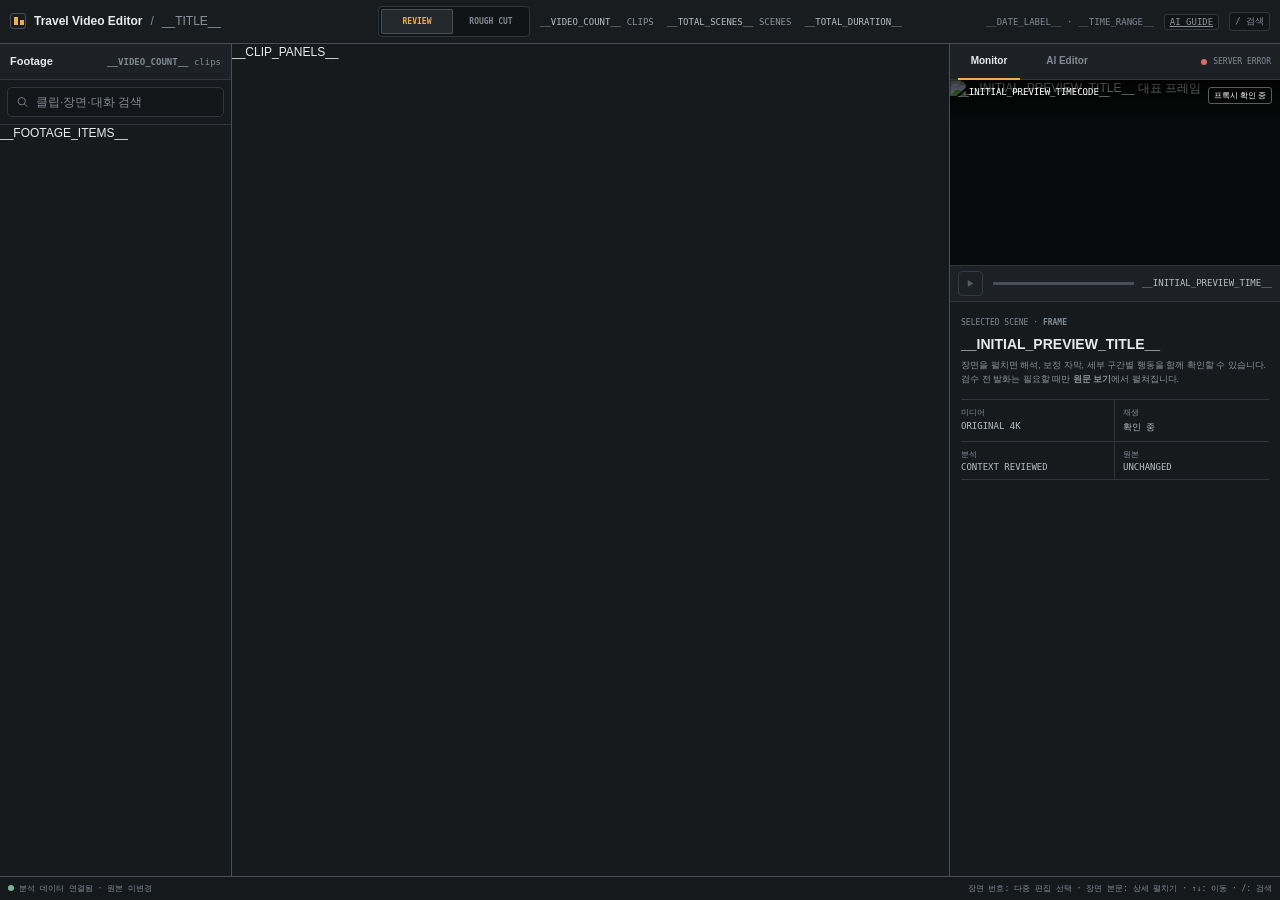
==== commit 79ac8d3a: "fix: harden proposal approval and application invariants Reject non-finite source coordinates, scope" ====
--- a/src/travel_video/templates/library.html
+++ b/src/travel_video/templates/library.html
@@ -837,8 +837,8 @@
           selectedStart = sourceIn;
           selectedEnd = sourceOut;
           previewTime.textContent = `${timeLabel(sourceIn)} — ${timeLabel(sourceOut)}`;
+          seekToSelectedStart();
           if (action.autoplay !== false && !playButton.disabled) {
-            seekToSelectedStart();
             rangePlayback = true;
             try { await previewVideo.play(); } catch { showToast('자동 재생이 차단됐습니다. 재생 버튼을 눌러주세요.'); }
           }
@@ -1183,6 +1183,9 @@
         fact('후보', `${card.candidates?.length || 0} clips`);
         fact('예상 길이', timeLabel(card.estimated_duration));
         if (card.target_duration) fact('목표', timeLabel(card.target_duration));
+        if (card.base_edit_id) {
+          fact('적용 방식', card.application_mode === 'append' ? '현재 컷 뒤에 추가' : '현재 컷 전체 교체');
+        }
         summary.append(facts);
         if (card.duration_rationale) summary.append(element('p', '', card.duration_rationale));
 
@@ -1238,7 +1241,10 @@
             const response = await fetch(`/api/proposals/${encodeURIComponent(card.proposal_id)}/apply`, {
               method: 'POST',
               headers: { 'Content-Type': 'application/json', 'Accept': 'application/json' },
-              body: JSON.stringify({ selected_candidate_ids })
+              body: JSON.stringify({
+                session_id: card.session_id || chatSessionId,
+                selected_candidate_ids
+              })
             });
             if (!response.ok) {
               const failure = await response.json().catch(() => ({}));
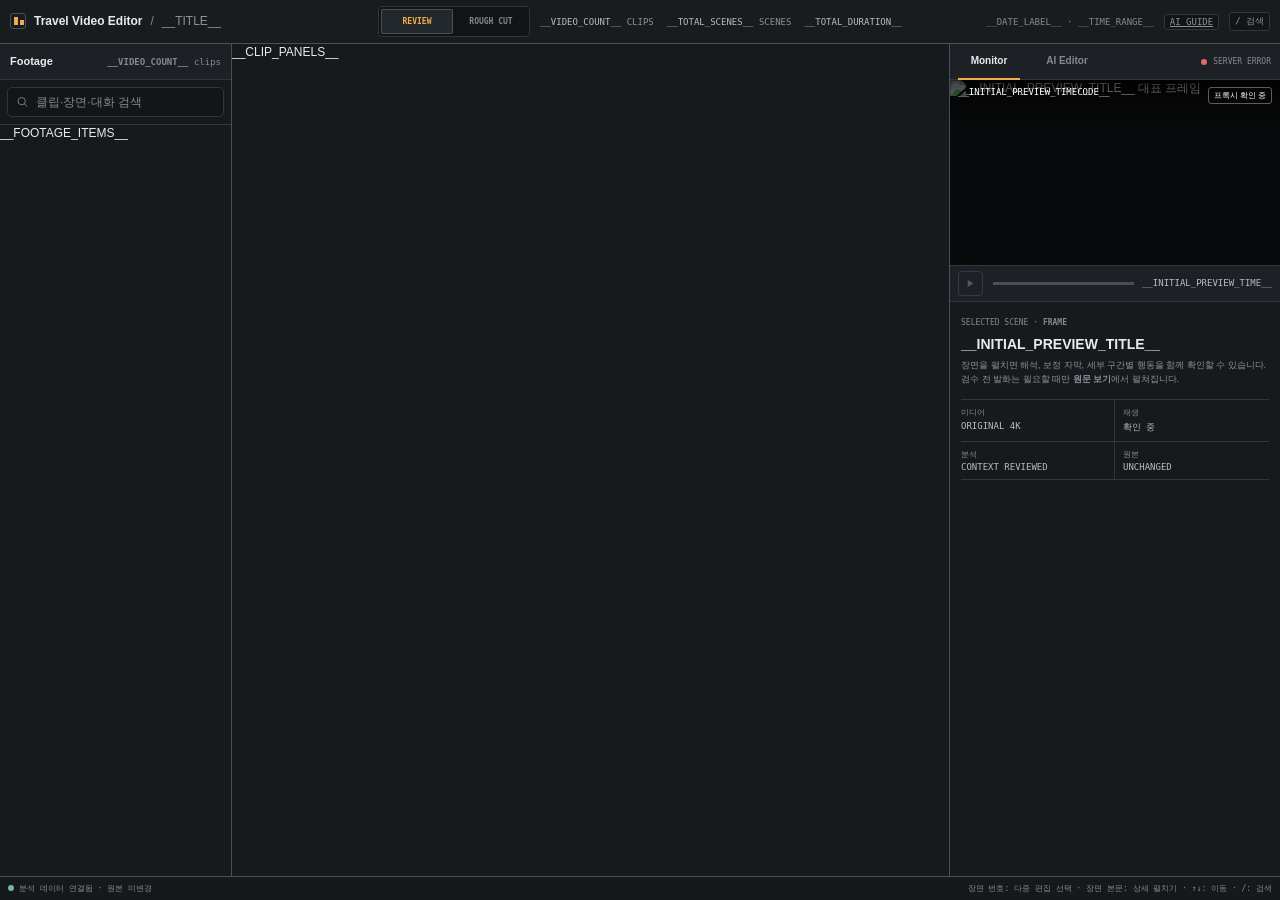
==== commit 0114e22f: "Show reusable clip candidates in shared edit workspace" ====
--- a/src/travel_video/templates/library.html
+++ b/src/travel_video/templates/library.html
@@ -185,6 +185,23 @@
     .notable-item small { display: block; margin-top: 3px; color: var(--text-2); font-size: 8px; }
     .empty-detail { margin: 0; color: var(--faint); font-size: 9px; }
 
+    .candidate-section { margin-bottom: 16px; }
+    .candidate-section > header { display: flex; align-items: baseline; gap: 12px; margin-bottom: 6px; }
+    .candidate-section > header strong { font-size: 12px; }
+    .candidate-section > header span, .candidate-content small { color: var(--muted); font-size: 10px; }
+    .candidate-row { display: grid; grid-template-columns: 88px minmax(0, 1fr); gap: 8px 12px; padding: 10px 0; border-top: 1px solid var(--line); }
+    .candidate-frame img { width: 88px; aspect-ratio: 16/9; object-fit: cover; border-radius: 3px; }
+    .candidate-no-frame { color: var(--muted); font-size: 10px; }
+    .candidate-content { min-width: 0; overflow-wrap: anywhere; }
+    .candidate-content strong { font-size: 12px; }
+    .candidate-content p { margin: 4px 0; font-size: 11px; line-height: 1.5; }
+    .candidate-content small { display: block; margin-top: 4px; }
+    .candidate-content .candidate-state { color: var(--accent); }
+    .candidate-controls { grid-column: 1 / -1; display: flex; align-items: center; flex-wrap: wrap; gap: 6px; }
+    .candidate-controls span { margin-right: auto; color: var(--muted); font: 10px var(--font-time); }
+    .candidate-controls button { border: 1px solid var(--line); border-radius: 3px; background: var(--panel-2); padding: 6px 9px; color: inherit; font: inherit; cursor: pointer; }
+    .candidate-controls button:hover, .candidate-controls button:focus-visible { border-color: var(--accent); }
+    .candidate-row.is-active { border-left: 2px solid var(--accent); padding-left: 8px; }
     .segment-section, .storyboard-section { margin-top: 12px; }
     .segment-section > header, .storyboard-section > header { display: flex; align-items: end; justify-content: space-between; min-height: 31px; padding-bottom: 6px; }
     .segment-section header div, .storyboard-section header div { min-width: 0; }
@@ -349,38 +366,6 @@
     .revision-clips { display: flex; gap: 2px; padding: 0 8px 8px; }
     .revision-clips i { flex: var(--clip-duration, 1); min-width: 3px; height: 14px; background: color-mix(in srgb, var(--accent) 35%, var(--panel-3)); }
     .revision-actions { padding: 0 8px 8px; }
-    .proposal-summary { padding: 8px; border-bottom: 1px solid var(--line); }
-    .proposal-summary p { margin: 3px 0 0; color: var(--muted); font-size: 8px; line-height: 1.45; }
-    .proposal-summary dl { display: flex; gap: 12px; margin: 7px 0 0; }
-    .proposal-summary dt { color: var(--faint); font: 7px var(--font-time); }
-    .proposal-summary dd { margin: 2px 0 0; color: var(--text-2); font: 8px var(--font-time); }
-    .proposal-candidates { max-height: 260px; overflow-y: auto; }
-    .proposal-candidate { display: grid; grid-template-columns: 18px minmax(0, 1fr) auto; gap: 6px; align-items: start; padding: 7px 8px; border-bottom: 1px solid var(--line); }
-    .proposal-candidate input { width: 13px; height: 13px; margin: 2px 0 0; accent-color: var(--accent); }
-    .proposal-candidate div { min-width: 0; }
-    .proposal-candidate strong, .proposal-candidate span, .proposal-candidate small { display: block; }
-    .proposal-candidate strong { overflow: hidden; color: var(--text-2); font-size: 9px; text-overflow: ellipsis; white-space: nowrap; }
-    .proposal-candidate span { margin-top: 2px; color: var(--accent); font: 7px var(--font-time); }
-    .proposal-candidate small { margin-top: 3px; color: var(--muted); font-size: 8px; line-height: 1.4; }
-    .proposal-candidate button { min-height: 21px; padding: 0 5px; border: 1px solid var(--line); border-radius: 3px; color: var(--muted); background: transparent; font-size: 7px; }
-    .proposal-notes { padding: 6px 8px; border-bottom: 1px solid var(--line); color: var(--muted); font-size: 8px; line-height: 1.45; }
-    .proposal-notes b { color: var(--text-2); }
-    .proposal-actions { align-items: center; justify-content: space-between; padding: 7px 8px; }
-    .proposal-actions span { color: var(--faint); font: 7px var(--font-time); }
-    .proposal-actions button:disabled { cursor: wait; opacity: .55; }
-    .evidence-visual { display: block; position: relative; border-bottom: 1px solid var(--line); background: #090a0b; }
-    .evidence-visual img { display: block; width: 100%; max-height: 240px; object-fit: contain; }
-    .evidence-visual span { position: absolute; right: 6px; bottom: 6px; padding: 2px 4px; border: 1px solid rgba(255, 255, 255, .25); border-radius: 2px; color: #fff; background: rgba(0, 0, 0, .72); font: 7px var(--font-time); }
-    .evidence-empty { padding: 15px 8px; color: var(--faint); font-size: 8px; text-align: center; }
-    .evidence-transcript details { border-bottom: 1px solid var(--line); }
-    .evidence-transcript summary { padding: 7px 8px; color: var(--text-2); cursor: pointer; font-size: 8px; }
-    .evidence-lines { max-height: 180px; padding: 0 8px 7px; overflow-y: auto; }
-    .evidence-line { display: grid; grid-template-columns: 56px 24px minmax(0, 1fr); gap: 5px; padding: 4px 0; border-top: 1px solid var(--line); color: var(--muted); font-size: 8px; line-height: 1.35; }
-    .evidence-line time, .evidence-line b { font: 7px var(--font-time); }
-    .evidence-line time { color: var(--faint); }
-    .evidence-line b { color: var(--audio); text-transform: uppercase; }
-    .evidence-line.is-context { opacity: .68; }
-    .evidence-warning { padding: 6px 8px; border-bottom: 1px solid var(--line); color: var(--accent); font-size: 8px; line-height: 1.4; }
     .suggestions { display: flex; flex-wrap: wrap; gap: 4px; margin: 6px 0 10px; }
     .suggestions button { min-height: 24px; padding: 0 7px; border: 1px solid var(--line); border-radius: 3px; color: var(--muted); background: transparent; font-size: 8px; text-align: left; }
     .suggestions button:hover { color: var(--text-2); border-color: var(--accent); }
@@ -525,7 +510,7 @@
         <div class="agent-context"><div><span>WORKSPACE CONTEXT</span><strong data-agent-context>현재 영상과 선택 장면</strong></div><div class="agent-context-actions"><button type="button" data-clear-scene-selection hidden>CLEAR</button><b data-active-edit>NO EDIT</b></div></div>
         <div class="chat-scroll" data-chat-scroll aria-live="polite">
           <article class="chat-message chat-message--assistant"><header><b>AI EDITOR</b><span>LOCAL AGENT</span></header><div class="chat-bubble" data-agent-intro>에이전트 연결 상태를 확인하는 중입니다.</div></article>
-          <div class="suggestions" data-suggestions><button type="button">이 영상들로 자연스러운 길이의 하이라이트 구성을 제안해줘</button><button type="button">음식 주문과 웃긴 반응 장면을 찾아줘</button></div>
+          <div class="suggestions" data-suggestions><button type="button">이 영상들로 60초 하이라이트 초안 만들어줘</button><button type="button">음식 주문과 웃긴 반응 장면을 찾아줘</button></div>
         </div>
         <form class="chat-composer" data-chat-form><div class="composer-field"><textarea rows="1" maxlength="4000" placeholder="장면 찾기, 초안 만들기, 컷 수정…" aria-label="AI 편집 요청" data-chat-input></textarea><button class="composer-send" type="submit" aria-label="보내기" data-chat-send><svg viewBox="0 0 16 16" fill="none" aria-hidden="true" data-icon-send><path d="m3 8 9-5-2.4 10-2-3L3 8Z" stroke="currentColor" stroke-width="1.3" stroke-linejoin="round"/><path d="m7.6 10 4.4-7" stroke="currentColor" stroke-width="1.3"/></svg><svg viewBox="0 0 16 16" fill="none" aria-hidden="true" data-icon-stop><rect x="4" y="4" width="8" height="8" rx="1" fill="currentColor"/></svg></button></div><div class="composer-meta"><span>Enter 전송 · Shift+Enter 줄바꿈</span><span>REVISION SAFE</span></div></form>
       </section>
@@ -729,8 +714,11 @@
         updatePlayState();
       };
 
+      let previewScene = null;
       const updatePreview = scene => {
         if (!scene) return;
+        previewScene = scene;
+        document.querySelectorAll(".candidate-row.is-active").forEach(row => row.classList.remove("is-active"));
         const image = scene.querySelector('.scene-thumb img');
         previewImage.src = image.src;
         previewImage.alt = `${scene.dataset.previewTitle} 대표 프레임`;
@@ -813,19 +801,11 @@
         if (action.type === 'play_source_range') {
           const scene = focusSceneById(action.scene_id, true);
           if (!scene) return;
-          const sceneStart = Number(scene.dataset.previewStart || 0);
-          const sceneEnd = Number(scene.dataset.previewEnd || sceneStart);
-          const requestedStart = Number(action.source_in);
-          const requestedEnd = Number(action.source_out);
-          const sourceIn = Number.isFinite(requestedStart) ? requestedStart : sceneStart;
-          const sourceOut = Number.isFinite(requestedEnd) ? requestedEnd : sceneEnd;
-          if (sourceIn < sceneStart || sourceOut > sceneEnd || sourceOut <= sourceIn) {
-            showToast('재생 구간이 검토된 장면 범위를 벗어났습니다.');
-            return;
-          }
           if (workspaceMode === 'rough-cut') {
+            const sourceIn = Number.isFinite(Number(action.source_in)) ? Number(action.source_in) : Number(scene.dataset.previewStart || 0);
+            const sourceOut = Number.isFinite(Number(action.source_out)) ? Number(action.source_out) : Number(scene.dataset.previewEnd || sourceIn);
             const clip = {
-              label: scene.dataset.previewTitle,
+              label: action.label || scene.dataset.previewTitle,
               source_in: sourceIn,
               source_out: sourceOut,
               duration: sourceOut - sourceIn
@@ -834,11 +814,14 @@
             return;
           }
           setInspectorTab('monitor');
-          selectedStart = sourceIn;
-          selectedEnd = sourceOut;
-          previewTime.textContent = `${timeLabel(sourceIn)} — ${timeLabel(sourceOut)}`;
+          selectedStart = Number.isFinite(Number(action.source_in)) ? Number(action.source_in) : selectedStart;
+          selectedEnd = Number.isFinite(Number(action.source_out)) ? Number(action.source_out) : selectedEnd;
+          previewTitle.textContent = action.label || scene.dataset.previewTitle;
+          previewTime.textContent = `${preciseTimeLabel(selectedStart)} — ${preciseTimeLabel(selectedEnd)}`;
           seekToSelectedStart();
+          if (!loadedMediaUrl) showToast('이 원본에는 재생용 프록시가 없어 스틸 프레임으로 표시합니다.');
           if (action.autoplay !== false && !playButton.disabled) {
+            seekToSelectedStart();
             rangePlayback = true;
             try { await previewVideo.play(); } catch { showToast('자동 재생이 차단됐습니다. 재생 버튼을 눌러주세요.'); }
           }
@@ -847,11 +830,20 @@
 
       clipButtons.forEach(button => button.addEventListener('click', () => selectClip(button.dataset.selectClip)));
       document.querySelectorAll('[data-scene]').forEach(scene => scene.addEventListener('toggle', () => {
-        if (scene.open && !scene.closest('[data-clip-panel]').hidden) openScene(scene, true);
+        if (scene.open && scene !== previewScene && !scene.closest('[data-clip-panel]').hidden) openScene(scene, true);
+        if (!scene.open && scene === previewScene) previewScene = null;
       }));
       document.querySelectorAll('[data-jump-scene]').forEach(button => button.addEventListener('click', () => {
         const scene = document.getElementById(button.dataset.jumpScene);
         openScene(scene, true);
+      }));
+
+      document.querySelectorAll('[data-play-candidate]').forEach(button => button.addEventListener('click', async () => {
+        const scene = button.closest('[data-scene]');
+        await dispatchAgentAction({type: 'play_source_range', scene_id: scene.dataset.sceneId,
+          source_in: Number(button.dataset.sourceIn), source_out: Number(button.dataset.sourceOut),
+          label: button.dataset.rangeTitle, autoplay: true});
+        button.closest('[data-candidate-id]').classList.add('is-active');
       }));
 
       const applySearch = () => {
@@ -936,6 +928,11 @@
         return `${String(minutes).padStart(2, '0')}:${String(secs).padStart(2, '0')}`;
       };
 
+      const preciseTimeLabel = seconds => {
+        const millis = Math.round(Math.max(0, Number(seconds) || 0) * 1000);
+        return `${timeLabel(millis / 1000)}.${String(millis % 1000).padStart(3, '0')}`;
+      };
+
       const seekRoughPreview = () => {
         const seek = () => { roughPreviewVideo.currentTime = Math.min(roughStart, roughPreviewVideo.duration || roughStart); };
         if (roughPreviewVideo.readyState >= 1) seek();
@@ -949,7 +946,7 @@
         if (image?.src) roughPreviewImage.src = image.src;
         roughPreviewImage.alt = `${clip.label || sourceScene.dataset.previewTitle} 대표 프레임`;
         roughPreviewTitle.textContent = clip.label || sourceScene.dataset.previewTitle;
-        roughPreviewTime.textContent = `${timeLabel(clip.source_in)} — ${timeLabel(clip.source_out)} · ${clipDuration.toFixed(1)}s · 원본 연결`;
+        roughPreviewTime.textContent = `${preciseTimeLabel(clip.source_in)} — ${preciseTimeLabel(clip.source_out)} · ${clipDuration.toFixed(1)}s · 원본 연결`;
         roughStart = Number(clip.source_in ?? sourceScene.dataset.previewStart ?? 0);
         roughEnd = Number(clip.source_out ?? sourceScene.dataset.previewEnd ?? roughStart);
         roughRangePlayback = false;
@@ -1141,193 +1138,6 @@
           row.append(image, body);
           shell.append(row);
         });
-        root.append(shell);
-      };
-
-      const revisionCardFromEdit = edit => {
-        const revision = edit.revision;
-        return {
-          type: 'edit_revision_ref',
-          edit_id: edit.edit_id,
-          title: edit.title,
-          revision_id: revision.revision_id,
-          sequence: revision.sequence,
-          clip_count: revision.clip_count,
-          duration: revision.timeline_duration,
-          target_duration: edit.target_duration,
-          changes: revision.change_summary,
-          clips: (revision.plan?.clips || []).map(item => ({
-            clip_id: item.id,
-            scene_id: item.metadata?.scene_id,
-            label: item.label,
-            source_in: item.source_in,
-            source_out: item.source_out,
-            duration: Number(item.source_out) - Number(item.source_in)
-          }))
-        };
-      };
-
-      const renderProposalCard = (card, root) => {
-        const shell = element('section', 'agent-card proposal-card');
-        const header = element('header');
-        const state = element('span', '', card.status === 'draft' ? 'PROPOSAL · DRAFT' : String(card.status || '').toUpperCase());
-        header.append(element('strong', '', card.title || '편집 제안'), state);
-        const summary = element('div', 'proposal-summary');
-        summary.append(element('p', '', card.objective || '검토된 장면을 바탕으로 한 편집 제안'));
-        const facts = document.createElement('dl');
-        const fact = (label, value) => {
-          const wrap = document.createElement('div');
-          wrap.append(element('dt', '', label), element('dd', '', value));
-          facts.append(wrap);
-        };
-        fact('후보', `${card.candidates?.length || 0} clips`);
-        fact('예상 길이', timeLabel(card.estimated_duration));
-        if (card.target_duration) fact('목표', timeLabel(card.target_duration));
-        if (card.base_edit_id) {
-          fact('적용 방식', card.application_mode === 'append' ? '현재 컷 뒤에 추가' : '현재 컷 전체 교체');
-        }
-        summary.append(facts);
-        if (card.duration_rationale) summary.append(element('p', '', card.duration_rationale));
-
-        const candidates = element('div', 'proposal-candidates');
-        (card.candidates || []).forEach((candidate, index) => {
-          const row = element('label', 'proposal-candidate');
-          const checkbox = document.createElement('input');
-          checkbox.type = 'checkbox';
-          checkbox.checked = true;
-          checkbox.dataset.proposalCandidate = candidate.candidate_id;
-          const copy = document.createElement('div');
-          copy.append(
-            element('strong', '', `${String(index + 1).padStart(2, '0')} · ${candidate.label}`),
-            element('span', '', `${candidate.role} · ${timeLabel(candidate.source_in)}—${timeLabel(candidate.source_out)} · ${Number(candidate.duration).toFixed(1)}s`),
-            element('small', '', candidate.reason)
-          );
-          if (candidate.uncertainty) copy.append(element('small', '', `확인 필요 · ${candidate.uncertainty}`));
-          const review = element('button', '', '검토');
-          review.type = 'button';
-          review.addEventListener('click', event => {
-            event.preventDefault();
-            dispatchAgentAction({
-              type: 'play_source_range',
-              scene_id: candidate.scene_id,
-              source_in: candidate.source_in,
-              source_out: candidate.source_out,
-              autoplay: true
-            });
-          });
-          row.append(checkbox, copy, review);
-          candidates.append(row);
-        });
-
-        const notes = [...(card.assumptions || []).map(item => `가정 · ${item}`), ...(card.uncertainties || []).map(item => `확인 필요 · ${item}`)];
-        const noteBox = notes.length ? element('div', 'proposal-notes') : null;
-        if (noteBox) notes.forEach((item, index) => noteBox.append(index ? document.createElement('br') : '', item));
-        const actions = element('div', 'card-actions proposal-actions');
-        const selectedCount = element('span', '', `${card.candidates?.length || 0}개 선택`);
-        const apply = element('button', 'is-primary', '선택 적용');
-        apply.type = 'button';
-        const updateCount = () => {
-          const count = candidates.querySelectorAll('input:checked').length;
-          selectedCount.textContent = `${count}개 선택`;
-          apply.disabled = count === 0 || card.status !== 'draft';
-        };
-        candidates.addEventListener('change', updateCount);
-        apply.addEventListener('click', async () => {
-          const selected_candidate_ids = [...candidates.querySelectorAll('input:checked')].map(input => input.dataset.proposalCandidate);
-          if (!selected_candidate_ids.length) return;
-          apply.disabled = true;
-          apply.textContent = '적용 중…';
-          try {
-            const response = await fetch(`/api/proposals/${encodeURIComponent(card.proposal_id)}/apply`, {
-              method: 'POST',
-              headers: { 'Content-Type': 'application/json', 'Accept': 'application/json' },
-              body: JSON.stringify({
-                session_id: card.session_id || chatSessionId,
-                selected_candidate_ids
-              })
-            });
-            if (!response.ok) {
-              const failure = await response.json().catch(() => ({}));
-              throw new Error(failure.detail || `Editor API ${response.status}`);
-            }
-            const result = await response.json();
-            card.status = result.proposal.status;
-            state.textContent = `PROPOSAL · ${card.status.toUpperCase()}`;
-            candidates.querySelectorAll('input, button').forEach(control => { control.disabled = true; });
-            apply.textContent = '적용 완료';
-            renderRevisionCard(revisionCardFromEdit(result.edit), root);
-            showToast('선택한 후보를 새 immutable revision으로 적용했습니다.');
-          } catch (error) {
-            apply.disabled = false;
-            apply.textContent = '다시 적용';
-            showToast(`제안을 적용하지 못했습니다: ${error.message}`);
-          }
-        });
-        actions.append(selectedCount, apply);
-        shell.append(header, summary, candidates);
-        if (noteBox) shell.append(noteBox);
-        shell.append(actions);
-        root.append(shell);
-        updateCount();
-      };
-
-      const renderDeepEvidenceCard = (card, root) => {
-        const shell = element('section', 'agent-card evidence-card');
-        const header = element('header');
-        header.append(
-          element('strong', '', card.title || '장면 심층 근거'),
-          element('span', '', `${timeLabel(card.source_in)}—${timeLabel(card.source_out)} · ${Number(card.duration).toFixed(1)}s`)
-        );
-        shell.append(header);
-        if (card.visual?.status === 'ready' && card.visual.contact_sheet_url) {
-          const link = element('a', 'evidence-visual');
-          link.href = card.visual.contact_sheet_url;
-          link.target = '_blank';
-          link.rel = 'noopener';
-          const image = document.createElement('img');
-          image.src = card.visual.contact_sheet_url;
-          image.alt = `${card.title} 구간의 ${card.visual.frame_count}프레임 contact sheet`;
-          link.append(image, element('span', '', `${card.visual.source} · ${card.visual.frame_count} frames`));
-          shell.append(link);
-        } else {
-          shell.append(element('div', 'evidence-empty', card.visual?.reason || '이 구간에서 사용할 수 있는 시각 근거가 없습니다.'));
-        }
-        const transcript = card.transcript || {};
-        const groups = element('div', 'evidence-transcript');
-        const addGroup = (label, rows, open = false) => {
-          if (!rows?.length) return;
-          const details = document.createElement('details');
-          details.open = open;
-          details.append(element('summary', '', `${label} · ${rows.length}`));
-          const lines = element('div', 'evidence-lines');
-          rows.forEach(row => {
-            const line = element('div', `evidence-line${row.relation === 'context' ? ' is-context' : ''}`);
-            line.append(
-              element('time', '', `${timeLabel(row.source_in)}—${timeLabel(row.source_out)}`),
-              element('b', '', row.language || '—'),
-              element('span', '', row.text || '')
-            );
-            lines.append(line);
-          });
-          details.append(lines);
-          groups.append(details);
-        };
-        addGroup('검토 자막', transcript.reviewed_captions, true);
-        addGroup('원문 발화', transcript.source_utterances, !transcript.reviewed_captions?.length);
-        addGroup('원시 STT 후보', transcript.raw_stt_candidates);
-        shell.append(groups);
-        if (transcript.raw_stt_included) {
-          shell.append(element('div', 'evidence-warning', `원시 STT는 미검증 보조 근거입니다. 검토 자막을 덮어쓰지 않습니다.${transcript.truncated ? ' 출력 한도에 따라 일부가 생략됐습니다.' : ''}`));
-        }
-        const actions = element('div', 'card-actions revision-actions');
-        const play = element('button', 'is-primary', '구간 재생');
-        play.type = 'button';
-        play.addEventListener('click', () => dispatchAgentAction({ type: 'play_source_range', scene_id: card.scene_id, source_in: card.source_in, source_out: card.source_out, autoplay: true }));
-        const detail = element('button', '', '장면에서 보기');
-        detail.type = 'button';
-        detail.addEventListener('click', () => focusSceneById(card.scene_id, true));
-        actions.append(play, detail);
-        shell.append(actions);
         root.append(shell);
       };
 
@@ -1373,8 +1183,6 @@
 
       const renderCard = (card, root) => {
         if (card.type === 'scene_refs') renderSceneCard(card, root);
-        else if (card.type === 'edit_proposal_ref') renderProposalCard(card, root);
-        else if (card.type === 'scene_deep_evidence') renderDeepEvidenceCard(card, root);
         else if (card.type === 'edit_revision_ref') renderRevisionCard(card, root);
         else {
           const notice = element('section', 'agent-card');
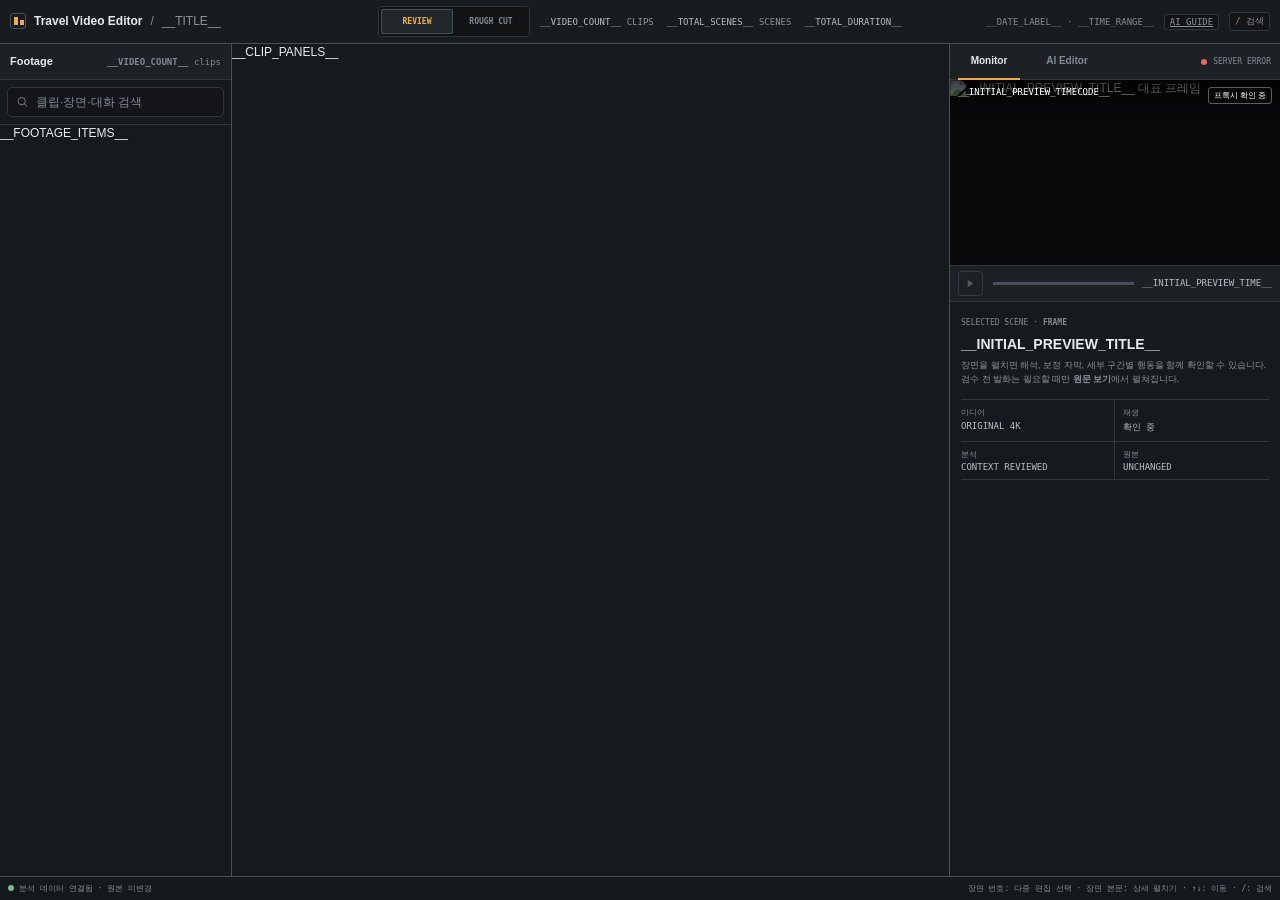
==== commit 9a8c6a11: "fix: show semantic candidates before raw scene samples" ====
--- a/src/travel_video/templates/library.html
+++ b/src/travel_video/templates/library.html
@@ -185,6 +185,9 @@
     .notable-item small { display: block; margin-top: 3px; color: var(--text-2); font-size: 8px; }
     .empty-detail { margin: 0; color: var(--faint); font-size: 9px; }
 
+    .analysis-evidence { margin-top: 16px; border-top: 1px solid var(--line); padding-top: 10px; }
+    .analysis-evidence > summary { color: var(--muted); font-size: 11px; padding: 8px 0; }
+    .evidence-notice { color: var(--muted); font-size: 11px; line-height: 1.5; }
     .candidate-section { margin-bottom: 16px; }
     .candidate-section > header { display: flex; align-items: baseline; gap: 12px; margin-bottom: 6px; }
     .candidate-section > header strong { font-size: 12px; }
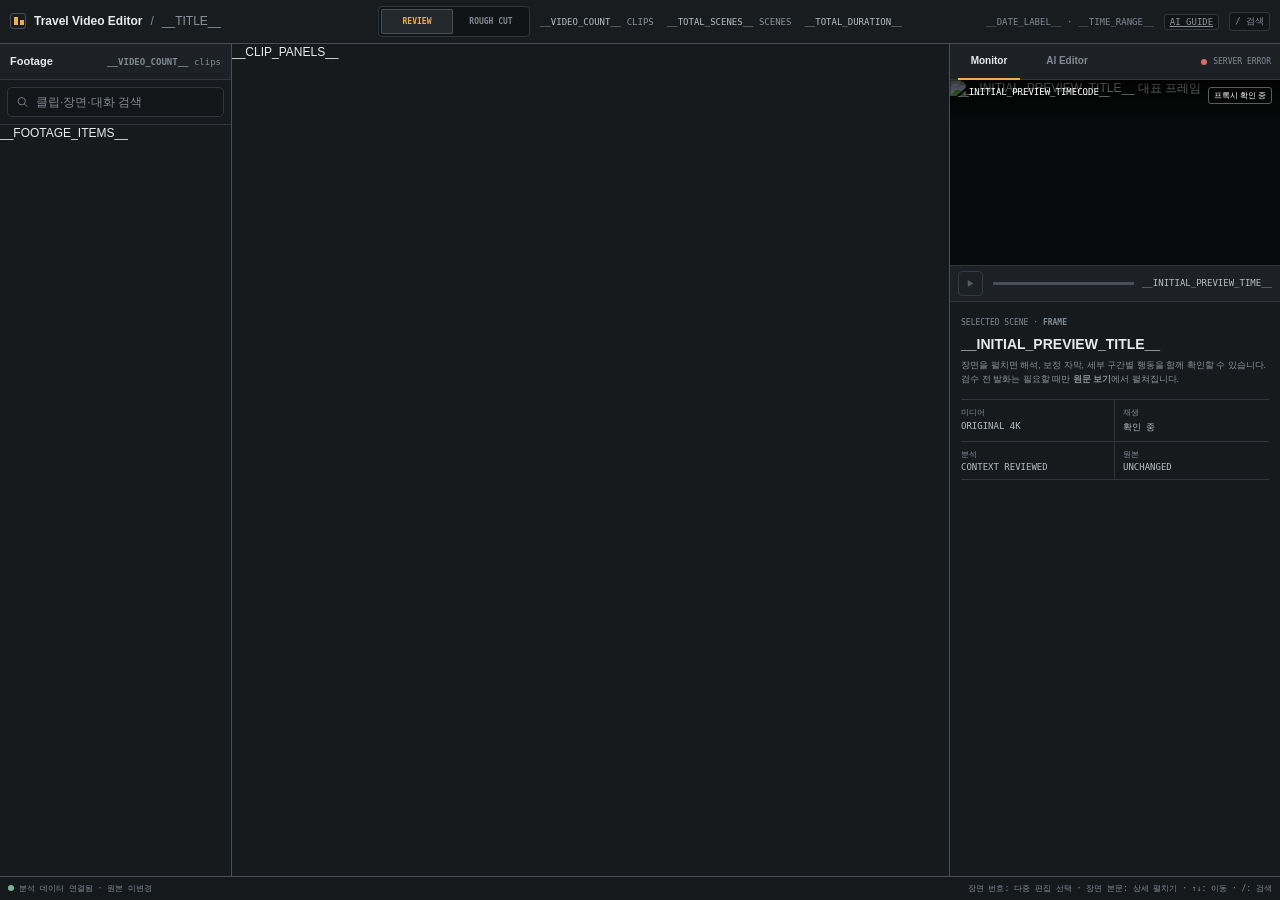
==== commit e4d7d376: "feat: extract and expose richer reusable scene units" ====
--- a/src/travel_video/templates/library.html
+++ b/src/travel_video/templates/library.html
@@ -188,6 +188,11 @@
     .analysis-evidence { margin-top: 16px; border-top: 1px solid var(--line); padding-top: 10px; }
     .analysis-evidence > summary { color: var(--muted); font-size: 11px; padding: 8px 0; }
     .evidence-notice { color: var(--muted); font-size: 11px; line-height: 1.5; }
+    .candidate-evidence { display:grid; gap:8px; margin:12px 0; border-top:1px solid var(--line); padding-top:10px; }
+    .candidate-evidence section b { font-size:11px; }
+    .candidate-evidence ul { padding-left:16px; margin:4px 0; }
+    .candidate-evidence li { font-size:12px; line-height:1.6; }
+    .candidate-evidence li span, .candidate-evidence section p { color:var(--muted); font-size:11px; }
     .candidate-section { margin-bottom: 16px; }
     .candidate-section > header { display: flex; align-items: baseline; gap: 12px; margin-bottom: 6px; }
     .candidate-section > header strong { font-size: 12px; }
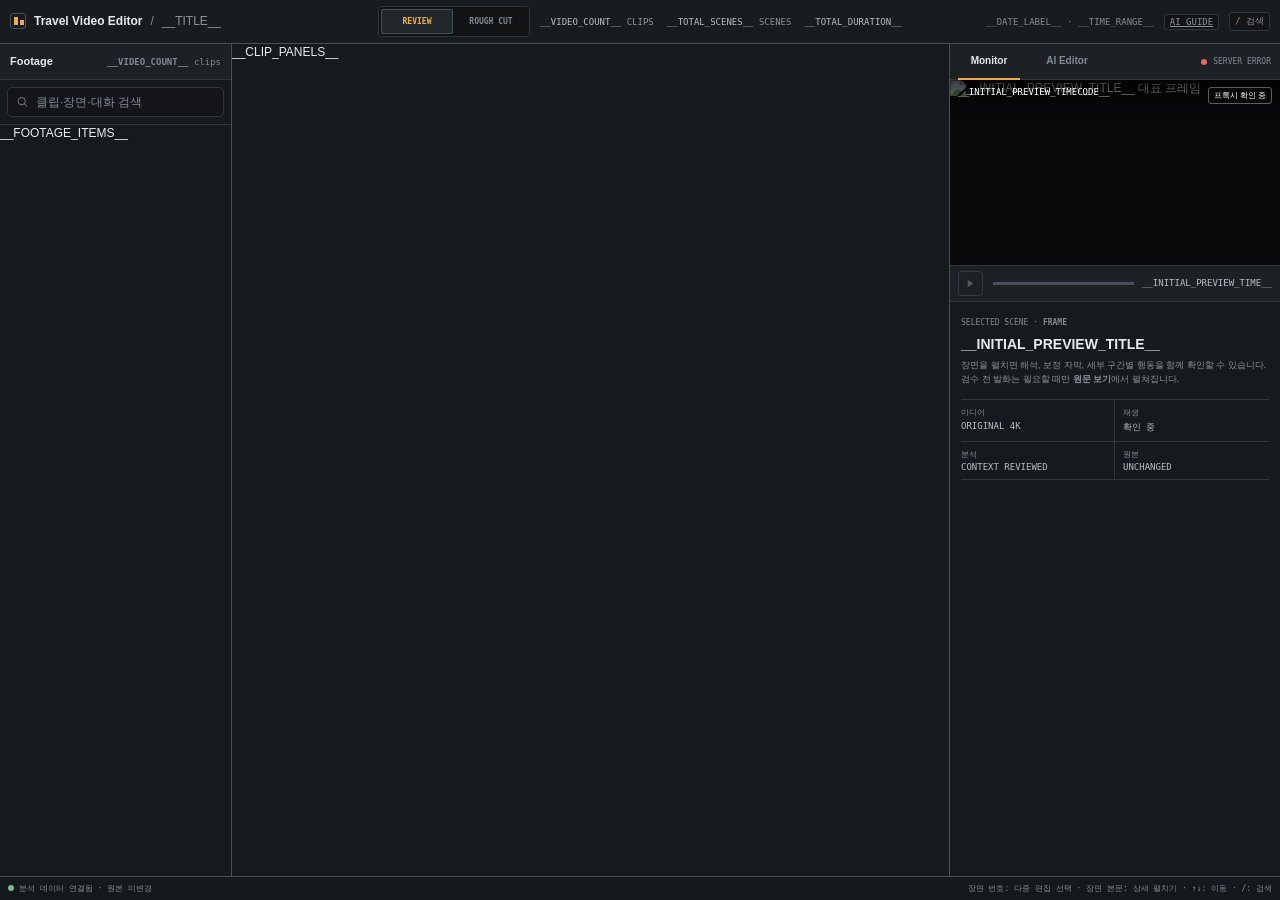
==== commit 9258ef3b: "feat: browse scene clips with filmstrip and focused details" ====
--- a/src/travel_video/templates/library.html
+++ b/src/travel_video/templates/library.html
@@ -210,6 +210,41 @@
     .candidate-controls button { border: 1px solid var(--line); border-radius: 3px; background: var(--panel-2); padding: 6px 9px; color: inherit; font: inherit; cursor: pointer; }
     .candidate-controls button:hover, .candidate-controls button:focus-visible { border-color: var(--accent); }
     .candidate-row.is-active { border-left: 2px solid var(--accent); padding-left: 8px; }
+
+    .candidate-facts, .scene-context { border-top:1px solid var(--line); margin-top:14px; }
+    .candidate-facts > summary, .scene-context > summary { padding:12px 0; cursor:pointer; color:var(--muted); font-size:11px; }
+    .candidate-section.is-browser > header { justify-content:space-between; padding:14px 0; }
+    .candidate-timetable { display:flex; gap:3px; height:28px; margin-bottom:12px; }
+    .candidate-tick { min-width:8px; padding:0; border:0; border-bottom:3px solid transparent; background:#2b3538; color:var(--muted); font:9px var(--font-time); cursor:pointer; overflow:hidden; }
+    .candidate-tick[aria-pressed="true"] { background:#766039; border-color:var(--accent); color:var(--text-2); }
+    .candidate-browser { display:grid; grid-template-columns:minmax(160px, .85fr) minmax(0,1.5fr); border:1px solid var(--line); border-radius:5px; overflow:hidden; height:520px; max-height:65vh; min-height:330px; }
+    .candidate-filmstrip { overflow-y:auto; background:#101416; border-right:1px solid var(--line); padding:6px; }
+    .candidate-pick { width:100%; display:grid; grid-template-columns:76px minmax(0,1fr); gap:9px; text-align:left; align-items:center; padding:9px 6px; border:1px solid transparent; border-radius:3px; background:none; color:var(--text-2); cursor:pointer; }
+    .candidate-pick img { width:76px; aspect-ratio:16/9; object-fit:cover; border-radius:2px; }
+    .candidate-pick strong { display:block; font-size:11px; font-weight:500; line-height:1.5; }
+    .candidate-pick small { display:block; color:var(--muted); margin-top:5px; font:9px var(--font-time); }
+    .candidate-pick[aria-selected="true"] { background:#302a20; border-color:#675536; }
+    .candidate-pick:focus-visible, .candidate-tick:focus-visible { outline:2px solid var(--accent); outline-offset:-2px; }
+    .candidate-detail { overflow-y:auto; padding:16px; min-width:0; background:#171c1f; }
+    .is-browser .candidate-row { display:flex; flex-direction:column; padding:0; border:0; gap:12px; }
+    .is-browser .candidate-row[hidden] { display:none; }
+    .is-browser .candidate-frame img { width:100%; max-height:190px; object-fit:contain; background:#0d1012; border-radius:3px; }
+    .is-browser .candidate-content > strong { display:block; font-size:16px; line-height:1.4; }
+    .is-browser .candidate-content > p { font-size:12px; line-height:1.8; margin:10px 0; }
+    .is-browser .candidate-dialogue { padding:10px 12px; border-left:2px solid var(--audio); background:#111719; }
+    .is-browser .candidate-controls { order:-1; padding-bottom:10px; border-bottom:1px solid var(--line); }
+    .candidate-evidence { gap:10px; }
+    @media(max-width:640px) {
+      .candidate-browser { display:flex; flex-direction:column; height:620px; max-height:78vh; }
+      .candidate-filmstrip { display:flex; flex:none; overflow-x:auto; border-right:0; border-bottom:1px solid var(--line); }
+      .candidate-pick { display:block; width:118px; flex:none; padding:6px; }
+      .candidate-pick img { width:100%; height:56px; }
+      .candidate-pick strong { white-space:nowrap; overflow:hidden; text-overflow:ellipsis; }
+      .candidate-detail { flex:1; min-height:0; padding:12px; }
+      .candidate-section.is-browser > header { align-items:start; gap:8px; }
+      .is-browser .candidate-frame img { max-height:135px; }
+    }
+
     .segment-section, .storyboard-section { margin-top: 12px; }
     .segment-section > header, .storyboard-section > header { display: flex; align-items: end; justify-content: space-between; min-height: 31px; padding-bottom: 6px; }
     .segment-section header div, .storyboard-section header div { min-width: 0; }
@@ -826,6 +861,7 @@
           selectedEnd = Number.isFinite(Number(action.source_out)) ? Number(action.source_out) : selectedEnd;
           previewTitle.textContent = action.label || scene.dataset.previewTitle;
           previewTime.textContent = `${preciseTimeLabel(selectedStart)} — ${preciseTimeLabel(selectedEnd)}`;
+          previewTimecode.textContent = preciseTimeLabel(selectedStart);
           seekToSelectedStart();
           if (!loadedMediaUrl) showToast('이 원본에는 재생용 프록시가 없어 스틸 프레임으로 표시합니다.');
           if (action.autoplay !== false && !playButton.disabled) {
@@ -845,6 +881,61 @@
         const scene = document.getElementById(button.dataset.jumpScene);
         openScene(scene, true);
       }));
+
+      document.querySelectorAll('.candidate-section').forEach(section => {
+        const rows = Array.from(section.querySelectorAll('[data-candidate-id]'));
+        if (!rows.length) return;
+        section.classList.add('is-browser');
+        const timeline = document.createElement('nav');
+        timeline.className = 'candidate-timetable'; timeline.setAttribute('aria-label', '클립 길이별 타임라인');
+        const workspace = document.createElement('div'); workspace.className = 'candidate-browser';
+        const strip = document.createElement('div'); strip.className = 'candidate-filmstrip';
+        strip.setAttribute('role', 'tablist'); strip.setAttribute('aria-label', '시간순 클립');
+        const detail = document.createElement('div'); detail.className = 'candidate-detail';
+        workspace.append(strip, detail); section.append(timeline, workspace);
+        const picks = [], ticks = [];
+        const select = async (index, preview = false) => {
+          rows.forEach((row, i) => { row.hidden = i !== index; picks[i].setAttribute('aria-selected', String(i === index)); picks[i].tabIndex = i === index ? 0 : -1; ticks[i].setAttribute('aria-pressed', String(i === index)); });
+          detail.scrollTop = 0;
+          if (preview) {
+            const play = rows[index].querySelector('[data-play-candidate]');
+            const scene = section.closest('[data-scene]');
+            await dispatchAgentAction({type:'play_source_range', scene_id:scene.dataset.sceneId,
+              source_in:Number(play.dataset.sourceIn), source_out:Number(play.dataset.sourceOut),
+              label:play.dataset.rangeTitle, autoplay:false});
+          }
+        };
+        rows.forEach((row, i) => {
+          row.id = 'detail-' + row.dataset.candidateId;
+          row.setAttribute('role', 'tabpanel');
+          row.setAttribute('tabindex', '0');
+          const title = row.querySelector('.candidate-content > strong').textContent;
+          const play = row.querySelector('[data-play-candidate]');
+          const duration = Number(play.dataset.sourceOut) - Number(play.dataset.sourceIn);
+          const pick = document.createElement('button'); pick.type = 'button'; pick.className = 'candidate-pick';
+          pick.id = 'pick-' + row.dataset.candidateId; pick.setAttribute('role', 'tab');
+          pick.setAttribute('aria-controls', row.id); row.setAttribute('aria-labelledby', pick.id);
+          const frame = row.querySelector('.candidate-frame img'); if (frame) pick.append(frame.cloneNode(true));
+          const text = document.createElement('span'), name = document.createElement('strong'), time = document.createElement('small');
+          name.textContent = title; time.textContent = [Math.floor(Number(play.dataset.sourceIn) / 60), Math.floor(Number(play.dataset.sourceIn) % 60)].map(n => String(n).padStart(2, '0')).join(':') + ' · ' + duration.toFixed(1) + 's';
+          text.append(name, time); pick.append(text); strip.append(pick); picks.push(pick);
+          const tick = document.createElement('button'); tick.type = 'button'; tick.className = 'candidate-tick';
+          tick.style.flexGrow = String(duration); tick.style.flexBasis = '0'; tick.textContent = String(i + 1);
+          tick.title = title + ' · ' + time.textContent; tick.setAttribute('aria-label', tick.title); ticks.push(tick); timeline.append(tick);
+          pick.addEventListener('click', () => select(i, true)); tick.addEventListener('click', () => { select(i, true); pick.scrollIntoView({block:'nearest', inline:'nearest'}); });
+          pick.addEventListener('keydown', event => {
+            let next = i;
+            if (event.key === 'ArrowDown' || event.key === 'ArrowRight') next = (i + 1) % rows.length;
+            else if (event.key === 'ArrowUp' || event.key === 'ArrowLeft') next = (i + rows.length - 1) % rows.length;
+            else if (event.key === 'Home') next = 0;
+            else if (event.key === 'End') next = rows.length - 1;
+            else return;
+            event.preventDefault(); event.stopPropagation(); picks[next].focus(); select(next, true);
+          });
+          detail.append(row);
+        });
+        select(0);
+      });
 
       document.querySelectorAll('[data-play-candidate]').forEach(button => button.addEventListener('click', async () => {
         const scene = button.closest('[data-scene]');
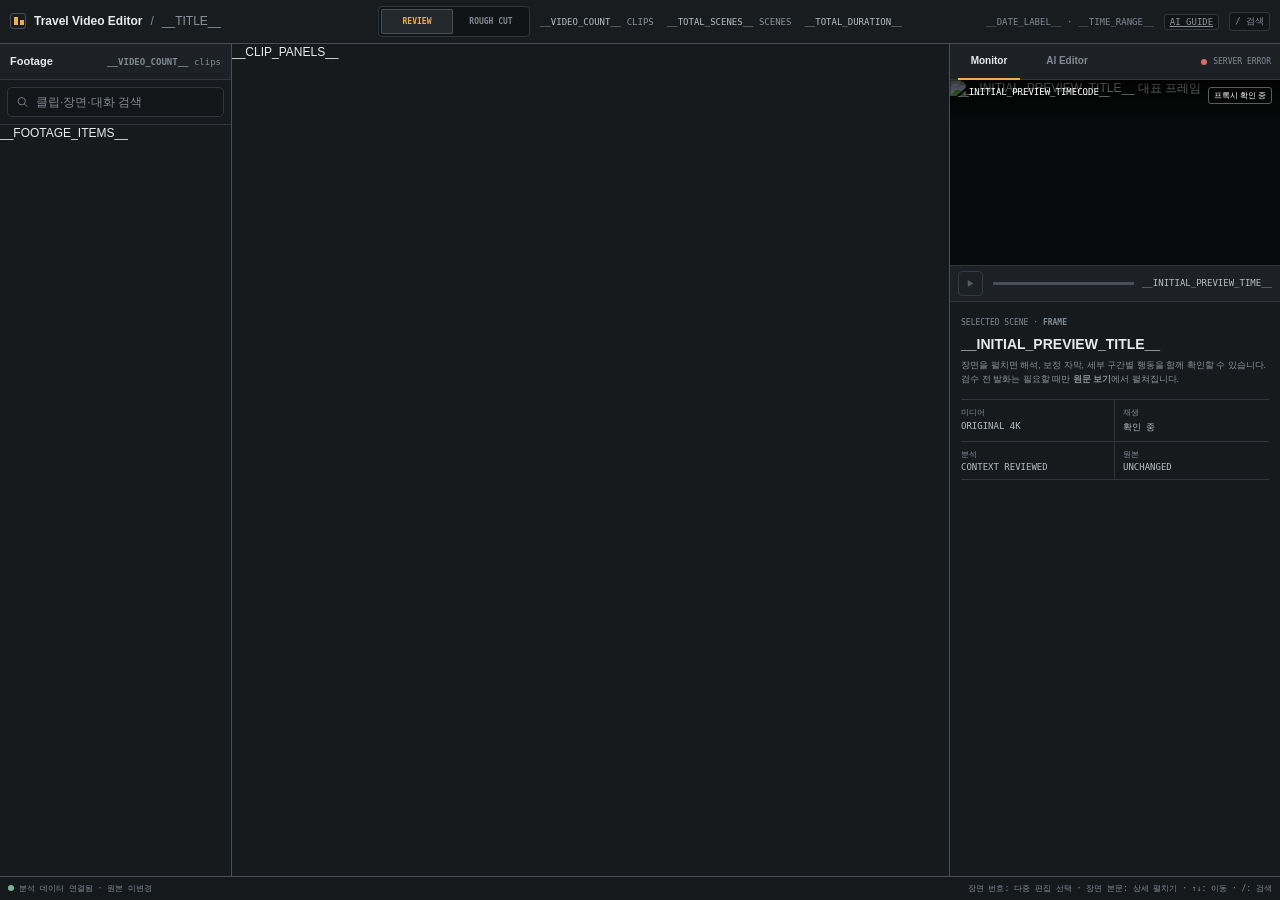
==== commit 4dfef5c6: "feat: default to dense clip rows with inline details" ====
--- a/src/travel_video/templates/library.html
+++ b/src/travel_video/templates/library.html
@@ -243,6 +243,35 @@
       .candidate-detail { flex:1; min-height:0; padding:12px; }
       .candidate-section.is-browser > header { align-items:start; gap:8px; }
       .is-browser .candidate-frame img { max-height:135px; }
+    }
+
+    /* Dense disclosure list: overview first, full clip only on request. */
+    .candidate-browser { display:block; height:auto; max-height:none; min-height:0; }
+    .candidate-filmstrip { display:block; padding:0; border:0; max-height:68vh; overflow-y:auto; }
+    .candidate-pick { display:grid; width:100%; grid-template-columns:56px minmax(105px,.55fr) minmax(0,1.5fr) 14px; gap:10px; padding:9px 10px; border:0; border-bottom:1px solid var(--line); border-radius:0; min-height:54px; }
+    .candidate-pick img { width:56px; height:34px; object-fit:cover; }
+    .candidate-pick:not(:has(img))::before { content:'—'; width:56px; color:var(--faint); text-align:center; }
+    .candidate-pick strong { white-space:nowrap; overflow:hidden; text-overflow:ellipsis; }
+    .candidate-pick[aria-expanded="true"] { background:#302a20; box-shadow:inset 2px 0 var(--accent); }
+    .candidate-brief { min-width:0; }
+    .candidate-brief > span, .candidate-brief > small { display:block; white-space:nowrap; overflow:hidden; text-overflow:ellipsis; font-size:11px; line-height:1.6; }
+    .candidate-brief > small { color:var(--muted); font-family:inherit; font-size:10px; margin-top:2px; }
+    .candidate-chevron { color:var(--muted); }
+    .candidate-pick[aria-expanded="true"] .candidate-chevron { transform:rotate(45deg); }
+    .candidate-detail { padding:12px 18px 18px; border-bottom:1px solid var(--line-strong); max-height:540px; overflow:auto; }
+    .candidate-detail[hidden] { display:none; }
+    .candidate-close { display:block; margin:0 0 10px auto; padding:5px 8px; border:1px solid var(--line); background:transparent; color:var(--muted); font-size:10px; cursor:pointer; }
+    .is-browser .candidate-row { display:grid; grid-template-columns:minmax(110px,.7fr) minmax(0,1fr); gap:12px 18px; }
+    .is-browser .candidate-controls { grid-column:1/-1; grid-row:1; }
+    .is-browser .candidate-frame img { max-height:220px; }
+    @media(max-width:640px) {
+      .candidate-pick { grid-template-columns:40px minmax(80px,.6fr) minmax(0,1fr) 10px; gap:7px; padding:8px; }
+      .candidate-pick img { width:40px; height:30px; }
+      .candidate-pick:not(:has(img))::before { width:40px; }
+      .candidate-pick strong { font-size:10px; }
+      .candidate-pick small { font-size:9px; }
+      .candidate-detail { padding:10px; }
+      .is-browser .candidate-row { display:flex; }
     }
 
     .segment-section, .storyboard-section { margin-top: 12px; }
@@ -890,12 +919,19 @@
         timeline.className = 'candidate-timetable'; timeline.setAttribute('aria-label', '클립 길이별 타임라인');
         const workspace = document.createElement('div'); workspace.className = 'candidate-browser';
         const strip = document.createElement('div'); strip.className = 'candidate-filmstrip';
-        strip.setAttribute('role', 'tablist'); strip.setAttribute('aria-label', '시간순 클립');
+        strip.setAttribute('aria-label', '시간순 클립 목록');
         const detail = document.createElement('div'); detail.className = 'candidate-detail';
-        workspace.append(strip, detail); section.append(timeline, workspace);
+        workspace.append(strip); strip.append(detail); detail.hidden = true; section.append(timeline, workspace);
         const picks = [], ticks = [];
+        let expanded = -1;
+        const close = document.createElement('button'); close.type = 'button'; close.className = 'candidate-close'; close.textContent = '상세 접기 ×'; detail.append(close);
+        close.addEventListener('click', () => { const index = expanded; collapse(); if (index >= 0) picks[index].focus(); });
+        const collapse = () => { detail.hidden = true; expanded = -1; picks.forEach(p => p.setAttribute('aria-expanded', 'false')); ticks.forEach(t => t.setAttribute('aria-pressed', 'false')); };
+        detail.addEventListener('keydown', event => { if (event.key === 'Escape') { event.stopPropagation(); close.click(); } });
         const select = async (index, preview = false) => {
-          rows.forEach((row, i) => { row.hidden = i !== index; picks[i].setAttribute('aria-selected', String(i === index)); picks[i].tabIndex = i === index ? 0 : -1; ticks[i].setAttribute('aria-pressed', String(i === index)); });
+          if (expanded === index) { collapse(); return; }
+          expanded = index; detail.hidden = false; picks[index].after(detail);
+          rows.forEach((row, i) => { row.hidden = i !== index; picks[i].setAttribute('aria-expanded', String(i === index)); ticks[i].setAttribute('aria-pressed', String(i === index)); });
           detail.scrollTop = 0;
           if (preview) {
             const play = rows[index].querySelector('[data-play-candidate]');
@@ -907,18 +943,24 @@
         };
         rows.forEach((row, i) => {
           row.id = 'detail-' + row.dataset.candidateId;
-          row.setAttribute('role', 'tabpanel');
+          row.setAttribute('role', 'region');
           row.setAttribute('tabindex', '0');
           const title = row.querySelector('.candidate-content > strong').textContent;
           const play = row.querySelector('[data-play-candidate]');
           const duration = Number(play.dataset.sourceOut) - Number(play.dataset.sourceIn);
           const pick = document.createElement('button'); pick.type = 'button'; pick.className = 'candidate-pick';
-          pick.id = 'pick-' + row.dataset.candidateId; pick.setAttribute('role', 'tab');
+          pick.id = 'pick-' + row.dataset.candidateId; pick.setAttribute('aria-expanded', 'false');
           pick.setAttribute('aria-controls', row.id); row.setAttribute('aria-labelledby', pick.id);
           const frame = row.querySelector('.candidate-frame img'); if (frame) pick.append(frame.cloneNode(true));
           const text = document.createElement('span'), name = document.createElement('strong'), time = document.createElement('small');
           name.textContent = title; time.textContent = [Math.floor(Number(play.dataset.sourceIn) / 60), Math.floor(Number(play.dataset.sourceIn) % 60)].map(n => String(n).padStart(2, '0')).join(':') + ' · ' + duration.toFixed(1) + 's';
-          text.append(name, time); pick.append(text); strip.append(pick); picks.push(pick);
+          text.append(name, time); pick.append(text);
+          const brief = document.createElement('span'); brief.className = 'candidate-brief';
+          const synopsis = document.createElement('span'); synopsis.textContent = row.querySelector('.candidate-content > p')?.textContent || '';
+          brief.append(synopsis);
+          const speech = row.querySelector('.candidate-dialogue'); if (speech) { const quote = document.createElement('small'); quote.textContent = speech.textContent; brief.append(quote); }
+          pick.append(brief); const chevron = document.createElement('span'); chevron.className = 'candidate-chevron'; chevron.textContent = '+'; chevron.setAttribute('aria-hidden', 'true'); pick.append(chevron);
+          strip.append(pick); picks.push(pick);
           const tick = document.createElement('button'); tick.type = 'button'; tick.className = 'candidate-tick';
           tick.style.flexGrow = String(duration); tick.style.flexBasis = '0'; tick.textContent = String(i + 1);
           tick.title = title + ' · ' + time.textContent; tick.setAttribute('aria-label', tick.title); ticks.push(tick); timeline.append(tick);
@@ -930,11 +972,11 @@
             else if (event.key === 'Home') next = 0;
             else if (event.key === 'End') next = rows.length - 1;
             else return;
-            event.preventDefault(); event.stopPropagation(); picks[next].focus(); select(next, true);
+            event.preventDefault(); event.stopPropagation(); picks[next].focus();
           });
           detail.append(row);
         });
-        select(0);
+        rows.forEach(row => { row.hidden = true; }); collapse();
       });
 
       document.querySelectorAll('[data-play-candidate]').forEach(button => button.addEventListener('click', async () => {
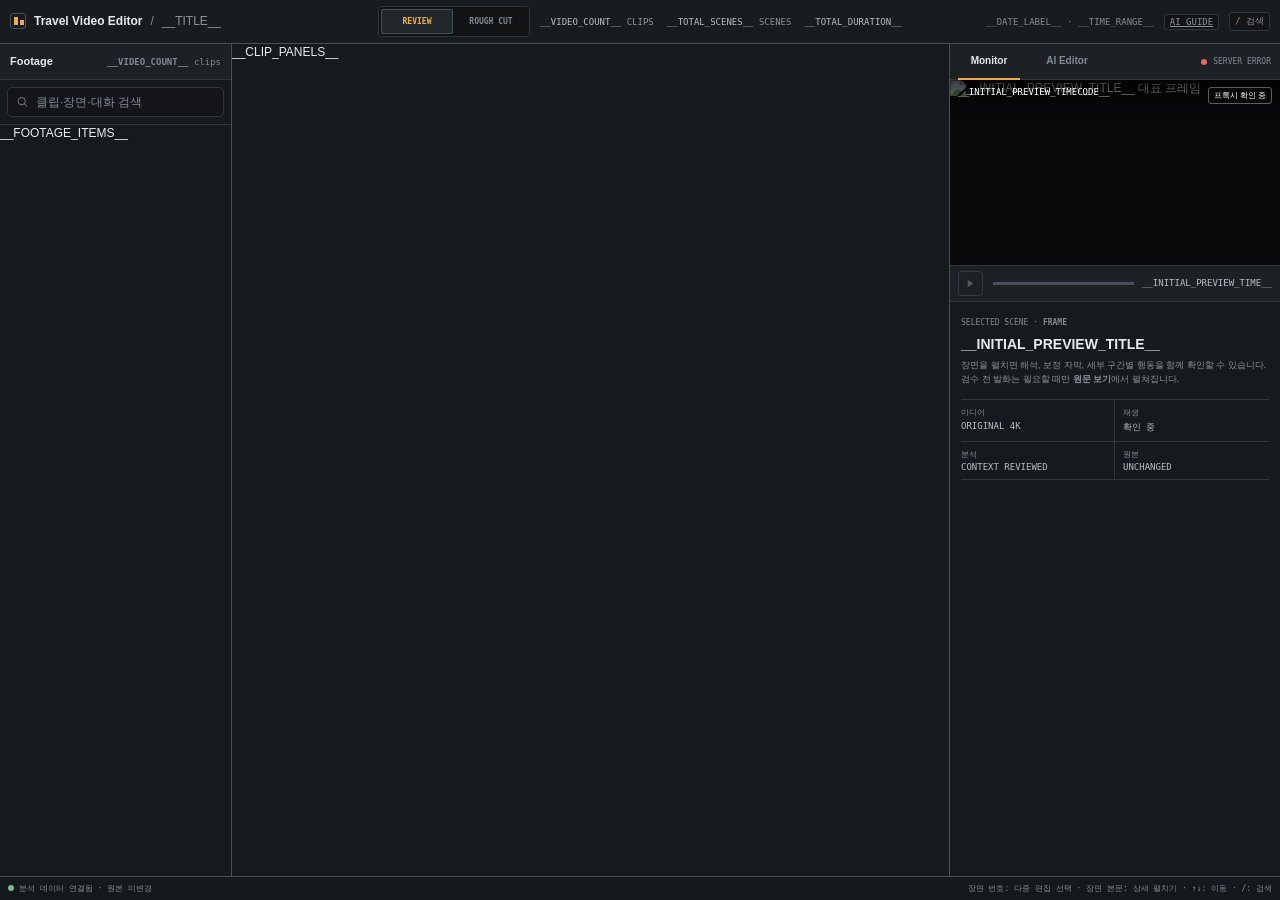
==== commit 90bec64b: "feat: show clip evidence directly in a compact review desk" ====
--- a/src/travel_video/templates/library.html
+++ b/src/travel_video/templates/library.html
@@ -188,90 +188,102 @@
     .analysis-evidence { margin-top: 16px; border-top: 1px solid var(--line); padding-top: 10px; }
     .analysis-evidence > summary { color: var(--muted); font-size: 11px; padding: 8px 0; }
     .evidence-notice { color: var(--muted); font-size: 11px; line-height: 1.5; }
-    .candidate-evidence { display:grid; gap:8px; margin:12px 0; border-top:1px solid var(--line); padding-top:10px; }
-    .candidate-evidence section b { font-size:11px; }
-    .candidate-evidence ul { padding-left:16px; margin:4px 0; }
-    .candidate-evidence li { font-size:12px; line-height:1.6; }
-    .candidate-evidence li span, .candidate-evidence section p { color:var(--muted); font-size:11px; }
-    .candidate-section { margin-bottom: 16px; }
-    .candidate-section > header { display: flex; align-items: baseline; gap: 12px; margin-bottom: 6px; }
-    .candidate-section > header strong { font-size: 12px; }
-    .candidate-section > header span, .candidate-content small { color: var(--muted); font-size: 10px; }
-    .candidate-row { display: grid; grid-template-columns: 88px minmax(0, 1fr); gap: 8px 12px; padding: 10px 0; border-top: 1px solid var(--line); }
-    .candidate-frame img { width: 88px; aspect-ratio: 16/9; object-fit: cover; border-radius: 3px; }
-    .candidate-no-frame { color: var(--muted); font-size: 10px; }
-    .candidate-content { min-width: 0; overflow-wrap: anywhere; }
-    .candidate-content strong { font-size: 12px; }
-    .candidate-content p { margin: 4px 0; font-size: 11px; line-height: 1.5; }
-    .candidate-content small { display: block; margin-top: 4px; }
-    .candidate-content .candidate-state { color: var(--accent); }
-    .candidate-controls { grid-column: 1 / -1; display: flex; align-items: center; flex-wrap: wrap; gap: 6px; }
-    .candidate-controls span { margin-right: auto; color: var(--muted); font: 10px var(--font-time); }
-    .candidate-controls button { border: 1px solid var(--line); border-radius: 3px; background: var(--panel-2); padding: 6px 9px; color: inherit; font: inherit; cursor: pointer; }
-    .candidate-controls button:hover, .candidate-controls button:focus-visible { border-color: var(--accent); }
-    .candidate-row.is-active { border-left: 2px solid var(--accent); padding-left: 8px; }
-
-    .candidate-facts, .scene-context { border-top:1px solid var(--line); margin-top:14px; }
-    .candidate-facts > summary, .scene-context > summary { padding:12px 0; cursor:pointer; color:var(--muted); font-size:11px; }
-    .candidate-section.is-browser > header { justify-content:space-between; padding:14px 0; }
-    .candidate-timetable { display:flex; gap:3px; height:28px; margin-bottom:12px; }
-    .candidate-tick { min-width:8px; padding:0; border:0; border-bottom:3px solid transparent; background:#2b3538; color:var(--muted); font:9px var(--font-time); cursor:pointer; overflow:hidden; }
-    .candidate-tick[aria-pressed="true"] { background:#766039; border-color:var(--accent); color:var(--text-2); }
-    .candidate-browser { display:grid; grid-template-columns:minmax(160px, .85fr) minmax(0,1.5fr); border:1px solid var(--line); border-radius:5px; overflow:hidden; height:520px; max-height:65vh; min-height:330px; }
-    .candidate-filmstrip { overflow-y:auto; background:#101416; border-right:1px solid var(--line); padding:6px; }
-    .candidate-pick { width:100%; display:grid; grid-template-columns:76px minmax(0,1fr); gap:9px; text-align:left; align-items:center; padding:9px 6px; border:1px solid transparent; border-radius:3px; background:none; color:var(--text-2); cursor:pointer; }
-    .candidate-pick img { width:76px; aspect-ratio:16/9; object-fit:cover; border-radius:2px; }
-    .candidate-pick strong { display:block; font-size:11px; font-weight:500; line-height:1.5; }
-    .candidate-pick small { display:block; color:var(--muted); margin-top:5px; font:9px var(--font-time); }
-    .candidate-pick[aria-selected="true"] { background:#302a20; border-color:#675536; }
-    .candidate-pick:focus-visible, .candidate-tick:focus-visible { outline:2px solid var(--accent); outline-offset:-2px; }
-    .candidate-detail { overflow-y:auto; padding:16px; min-width:0; background:#171c1f; }
-    .is-browser .candidate-row { display:flex; flex-direction:column; padding:0; border:0; gap:12px; }
-    .is-browser .candidate-row[hidden] { display:none; }
-    .is-browser .candidate-frame img { width:100%; max-height:190px; object-fit:contain; background:#0d1012; border-radius:3px; }
-    .is-browser .candidate-content > strong { display:block; font-size:16px; line-height:1.4; }
-    .is-browser .candidate-content > p { font-size:12px; line-height:1.8; margin:10px 0; }
-    .is-browser .candidate-dialogue { padding:10px 12px; border-left:2px solid var(--audio); background:#111719; }
-    .is-browser .candidate-controls { order:-1; padding-bottom:10px; border-bottom:1px solid var(--line); }
-    .candidate-evidence { gap:10px; }
-    @media(max-width:640px) {
-      .candidate-browser { display:flex; flex-direction:column; height:620px; max-height:78vh; }
-      .candidate-filmstrip { display:flex; flex:none; overflow-x:auto; border-right:0; border-bottom:1px solid var(--line); }
-      .candidate-pick { display:block; width:118px; flex:none; padding:6px; }
-      .candidate-pick img { width:100%; height:56px; }
-      .candidate-pick strong { white-space:nowrap; overflow:hidden; text-overflow:ellipsis; }
-      .candidate-detail { flex:1; min-height:0; padding:12px; }
-      .candidate-section.is-browser > header { align-items:start; gap:8px; }
-      .is-browser .candidate-frame img { max-height:135px; }
-    }
-
-    /* Dense disclosure list: overview first, full clip only on request. */
-    .candidate-browser { display:block; height:auto; max-height:none; min-height:0; }
-    .candidate-filmstrip { display:block; padding:0; border:0; max-height:68vh; overflow-y:auto; }
-    .candidate-pick { display:grid; width:100%; grid-template-columns:56px minmax(105px,.55fr) minmax(0,1.5fr) 14px; gap:10px; padding:9px 10px; border:0; border-bottom:1px solid var(--line); border-radius:0; min-height:54px; }
-    .candidate-pick img { width:56px; height:34px; object-fit:cover; }
-    .candidate-pick:not(:has(img))::before { content:'—'; width:56px; color:var(--faint); text-align:center; }
-    .candidate-pick strong { white-space:nowrap; overflow:hidden; text-overflow:ellipsis; }
-    .candidate-pick[aria-expanded="true"] { background:#302a20; box-shadow:inset 2px 0 var(--accent); }
+    /* Source ledger: dense scan rows, one fully readable inspection surface. */
+    .candidate-section { container-type:inline-size; margin-bottom:12px; }
+    .candidate-section > header { display:flex; justify-content:space-between; align-items:center; gap:12px; padding:10px 0; }
+    .candidate-section > header strong { font-size:12px; }
+    .candidate-section > header span { color:var(--muted); font-size:10px; }
+    .candidate-toolbar { display:flex; justify-content:space-between; align-items:center; gap:8px; padding:6px 0 10px; }
+    .candidate-filters { display:flex; gap:4px; flex-wrap:wrap; }
+    .candidate-filters button { min-height:28px; padding:4px 8px; border:1px solid var(--line); border-radius:3px; color:var(--muted); background:transparent; font:10px var(--font-ui); cursor:pointer; }
+    .candidate-filters button[aria-pressed="true"] { background:#302a20; border-color:#75603d; color:#f2c783; }
+    .candidate-filters button:disabled { opacity:.45; cursor:default; }
+    .candidate-tally { color:var(--muted); font:10px var(--font-time); white-space:nowrap; }
+    .candidate-timetable { display:flex; gap:2px; height:42px; margin:0 0 10px; }
+    .candidate-tick { min-width:14px; padding:4px; border:0; border-top:2px solid #496368; background:#222c30; color:var(--text-2); cursor:pointer; overflow:hidden; text-align:left; }
+    .candidate-tick strong, .candidate-tick small { display:block; overflow:hidden; text-overflow:ellipsis; white-space:nowrap; font-size:9px; line-height:1.5; }
+    .candidate-tick small { color:var(--muted); font-family:var(--font-time); }
+    .candidate-tick[data-attention="true"] { border-top-color:#c59046; }
+    .candidate-tick[aria-pressed="true"] { background:#4b3e29; border-top-color:var(--accent); color:#ffda9d; }
+    .candidate-tick:disabled { opacity:.25; cursor:default; }
+    .candidate-column-head, .candidate-pick { display:grid; grid-template-columns:60px minmax(110px,.65fr) minmax(150px,1.65fr) minmax(80px,.55fr) 14px; gap:10px; align-items:center; }
+    .candidate-column-head { padding:7px 10px; border:1px solid var(--line); border-bottom:0; background:#1c2327; color:var(--muted); font-size:9px; }
+    .candidate-browser { border:1px solid var(--line); background:#111719; }
+    .candidate-filmstrip { max-height:72vh; overflow:auto; scrollbar-gutter:stable; scroll-padding-top:80px; }
+    .candidate-pick { width:100%; min-height:62px; padding:8px 10px; border:0; border-bottom:1px solid var(--line); border-radius:0; background:transparent; color:var(--text-2); text-align:left; font-family:inherit; cursor:pointer; }
+    .candidate-pick:hover { background:#1e282c; }
+    .candidate-pick[aria-expanded="true"] { position:sticky; top:0; z-index:1; background:#302a20; box-shadow:inset 2px 0 var(--accent); }
+    .candidate-pick img { width:60px; height:38px; object-fit:cover; border-radius:2px; }
+    .candidate-pick:not(:has(img))::before { content:'—'; width:60px; text-align:center; color:var(--faint); }
+    .candidate-pick strong { display:block; overflow:hidden; text-overflow:ellipsis; white-space:nowrap; font-size:11px; font-weight:550; line-height:1.5; }
+    .candidate-pick small { display:block; margin-top:4px; color:var(--muted); font:9px var(--font-time); }
     .candidate-brief { min-width:0; }
     .candidate-brief > span, .candidate-brief > small { display:block; white-space:nowrap; overflow:hidden; text-overflow:ellipsis; font-size:11px; line-height:1.6; }
-    .candidate-brief > small { color:var(--muted); font-family:inherit; font-size:10px; margin-top:2px; }
+    .candidate-brief > small { color:var(--audio); font-family:inherit; font-size:10px; margin-top:3px; }
+    .candidate-row-signals { display:flex; flex-wrap:wrap; gap:3px; align-content:center; }
+    .clip-signal { display:inline-block; padding:1px 4px; color:#b8c5c9; background:#263136; border-radius:2px; font-size:9px; line-height:1.5; white-space:nowrap; }
+    .signal-dialogue { color:#92d4df; background:#1a3439; }
+    .signal-people { color:#b7c7e0; background:#263140; }
+    .signal-attention { color:#f1c381; background:#423522; }
     .candidate-chevron { color:var(--muted); }
     .candidate-pick[aria-expanded="true"] .candidate-chevron { transform:rotate(45deg); }
-    .candidate-detail { padding:12px 18px 18px; border-bottom:1px solid var(--line-strong); max-height:540px; overflow:auto; }
-    .candidate-detail[hidden] { display:none; }
-    .candidate-close { display:block; margin:0 0 10px auto; padding:5px 8px; border:1px solid var(--line); background:transparent; color:var(--muted); font-size:10px; cursor:pointer; }
-    .is-browser .candidate-row { display:grid; grid-template-columns:minmax(110px,.7fr) minmax(0,1fr); gap:12px 18px; }
-    .is-browser .candidate-controls { grid-column:1/-1; grid-row:1; }
-    .is-browser .candidate-frame img { max-height:220px; }
-    @media(max-width:640px) {
-      .candidate-pick { grid-template-columns:40px minmax(80px,.6fr) minmax(0,1fr) 10px; gap:7px; padding:8px; }
-      .candidate-pick img { width:40px; height:30px; }
-      .candidate-pick:not(:has(img))::before { width:40px; }
-      .candidate-pick strong { font-size:10px; }
-      .candidate-pick small { font-size:9px; }
-      .candidate-detail { padding:10px; }
-      .is-browser .candidate-row { display:flex; }
+    .candidate-detail { padding:8px 12px 12px; border-bottom:1px solid var(--line-strong); background:#1a2125; }
+    .candidate-row { display:grid; grid-template-columns:170px minmax(0,1fr); gap:10px 16px; padding:10px 0; border-top:1px solid var(--line); }
+    .is-browser .candidate-row { padding:0; border:0; }
+    .candidate-detail[hidden], .candidate-row[hidden], .candidate-pick[hidden], .candidate-list-signals[hidden] { display:none; }
+    .candidate-frame img { width:100%; aspect-ratio:16/9; object-fit:contain; max-height:160px; background:#101416; border-radius:2px; }
+    .candidate-no-frame, .candidate-evidence-empty { color:var(--muted); font-size:10px; }
+    .candidate-content { min-width:0; overflow-wrap:anywhere; }
+    .candidate-content > strong { font-size:12px; }
+    .is-browser .candidate-content > strong { display:none; }
+    .candidate-content > p { margin:0 0 8px; color:var(--text-2); font-size:12px; line-height:1.65; }
+    .candidate-content .candidate-dialogue { padding:8px 10px; margin:6px 0; border-left:1px solid var(--audio); background:#131d21; font-size:11px; color:#c9e4e9; }
+    .candidate-content small { display:block; margin-top:5px; font-size:10px; color:var(--accent); }
+    .candidate-controls { grid-column:1/-1; grid-row:1; display:flex; align-items:center; gap:5px; flex-wrap:wrap; padding:0 0 8px; border-bottom:1px solid var(--line); }
+    .candidate-controls > span { margin-right:auto; font:10px var(--font-time); color:var(--text-2); }
+    .candidate-controls button, .candidate-close { min-height:28px; padding:5px 8px; background:#242d32; color:var(--text-2); border:1px solid var(--line-strong); border-radius:3px; font-size:10px; cursor:pointer; }
+    .candidate-controls .candidate-close { background:transparent; color:var(--muted); }
+    .candidate-controls button:hover { border-color:var(--accent); }
+    .candidate-evidence { grid-column:1/-1; display:grid; grid-template-columns:repeat(auto-fit,minmax(180px,1fr)); gap:8px 16px; border-top:1px solid var(--line); padding-top:8px; }
+    .fact-section { min-width:0; }
+    .fact-section h4 { display:flex; justify-content:space-between; margin:0 0 5px; color:#b4c7cf; font-size:10px; font-weight:600; }
+    .fact-section h4 span { color:var(--muted); font-weight:400; }
+    .fact-section ul { list-style:none; padding:0; margin:0; }
+    .fact-section li { display:grid; gap:3px; margin:0; padding:4px 0; border-top:1px solid #29353a; color:var(--text-2); font-size:11px; line-height:1.5; overflow-wrap:anywhere; }
+    .fact-stamp { display:flex; gap:6px; align-items:center; color:var(--muted); }
+    .fact-stamp time { font:9px var(--font-time); }
+    .fact-stamp em { font-size:9px; font-style:normal; }
+    .basis-speech { color:var(--audio); }
+    .basis-inferred { color:var(--accent); }
+    .fact-people li { grid-template-columns:60px minmax(0,1fr); }
+    .fact-note { color:var(--muted); font-size:9px; margin:5px 0 0; }
+    .scene-context { border-top:1px solid var(--line); margin-top:10px; }
+    .scene-context > summary { padding:10px 0; color:var(--muted); font-size:11px; cursor:pointer; }
+    .candidate-section button:focus-visible { outline:2px solid var(--accent); outline-offset:-2px; }
+    @container(min-width:950px) {
+      .candidate-row { grid-template-columns:180px minmax(250px,1fr) minmax(380px,1.3fr); }
+      .candidate-evidence { grid-column:3; grid-row:2; padding:0 0 0 12px; border-top:0; border-left:1px solid var(--line); grid-template-columns:repeat(2,minmax(0,1fr)); align-self:start; }
+    }
+    @container(max-width:620px) {
+      .candidate-column-head, .candidate-pick { grid-template-columns:44px minmax(90px,.65fr) minmax(0,1fr) 12px; gap:7px; }
+      .candidate-column-head > span:nth-child(4) { display:none; }
+      .candidate-pick img { width:44px; height:32px; }
+      .candidate-pick:not(:has(img))::before { width:44px; }
+      .candidate-row-signals { grid-column:3; grid-row:2; }
+      .candidate-pick > img, .candidate-pick > span:nth-child(2), .candidate-chevron { grid-row:1 / span 2; }
+      .candidate-pick > .candidate-brief { grid-column:3; grid-row:1; }
+      .candidate-chevron { grid-column:4; }
+      .candidate-pick { row-gap:4px; }
+      .candidate-brief > small { display:none; }
+      .candidate-row { grid-template-columns:120px minmax(0,1fr); }
+      .candidate-evidence { grid-template-columns:repeat(2,minmax(0,1fr)); }
+    }
+    @container(max-width:380px) {
+      .candidate-row { grid-template-columns:1fr; }
+      .candidate-frame img { max-height:120px; }
+      .candidate-evidence { grid-template-columns:1fr; }
+      .candidate-toolbar { align-items:start; }
+      .candidate-tally { display:none; }
     }
 
     .segment-section, .storyboard-section { margin-top: 12px; }
@@ -931,8 +943,10 @@
         const select = async (index, preview = false) => {
           if (expanded === index) { collapse(); return; }
           expanded = index; detail.hidden = false; picks[index].after(detail);
+          rows[index].querySelector('.candidate-controls').append(close);
           rows.forEach((row, i) => { row.hidden = i !== index; picks[i].setAttribute('aria-expanded', String(i === index)); ticks[i].setAttribute('aria-pressed', String(i === index)); });
           detail.scrollTop = 0;
+          detail.scrollIntoView({block:'nearest', inline:'nearest'});
           if (preview) {
             const play = rows[index].querySelector('[data-play-candidate]');
             const scene = section.closest('[data-scene]');
@@ -959,23 +973,54 @@
           const synopsis = document.createElement('span'); synopsis.textContent = row.querySelector('.candidate-content > p')?.textContent || '';
           brief.append(synopsis);
           const speech = row.querySelector('.candidate-dialogue'); if (speech) { const quote = document.createElement('small'); quote.textContent = speech.textContent; brief.append(quote); }
-          pick.append(brief); const chevron = document.createElement('span'); chevron.className = 'candidate-chevron'; chevron.textContent = '+'; chevron.setAttribute('aria-hidden', 'true'); pick.append(chevron);
+          pick.append(brief);
+          const signalSource = row.querySelector('.candidate-list-signals');
+          const signals = signalSource.cloneNode(true); signals.hidden = false; signals.className = 'candidate-row-signals'; pick.append(signals);
+          const chevron = document.createElement('span'); chevron.className = 'candidate-chevron'; chevron.textContent = '+'; chevron.setAttribute('aria-hidden', 'true'); pick.append(chevron);
           strip.append(pick); picks.push(pick);
           const tick = document.createElement('button'); tick.type = 'button'; tick.className = 'candidate-tick';
-          tick.style.flexGrow = String(duration); tick.style.flexBasis = '0'; tick.textContent = String(i + 1);
-          tick.title = title + ' · ' + time.textContent; tick.setAttribute('aria-label', tick.title); ticks.push(tick); timeline.append(tick);
+          tick.style.flexGrow = String(duration); tick.style.flexBasis = '0';
+          const tickTitle = document.createElement('strong'); tickTitle.textContent = title;
+          const tickTime = document.createElement('small'); tickTime.textContent = time.textContent.split(' · ')[0];
+          tick.append(tickTitle, tickTime);
+          tick.dataset.attention = String(row.dataset.clipSignals.split(' ').includes('attention'));
+          tick.title = [...signalSource.children].map(signal => signal.textContent).join(' · ');
+          tick.title = title + ' · ' + time.textContent + (tick.title ? ' · ' + tick.title : ''); tick.setAttribute('aria-label', tick.title); ticks.push(tick); timeline.append(tick);
           pick.addEventListener('click', () => select(i, true)); tick.addEventListener('click', () => { select(i, true); pick.scrollIntoView({block:'nearest', inline:'nearest'}); });
           pick.addEventListener('keydown', event => {
+            const visible = picks.map((p, j) => !p.hidden ? j : -1).filter(j => j >= 0);
+            const position = visible.indexOf(i);
             let next = i;
-            if (event.key === 'ArrowDown' || event.key === 'ArrowRight') next = (i + 1) % rows.length;
-            else if (event.key === 'ArrowUp' || event.key === 'ArrowLeft') next = (i + rows.length - 1) % rows.length;
-            else if (event.key === 'Home') next = 0;
-            else if (event.key === 'End') next = rows.length - 1;
+            if (event.key === 'ArrowDown' || event.key === 'ArrowRight') next = visible[(position + 1) % visible.length];
+            else if (event.key === 'ArrowUp' || event.key === 'ArrowLeft') next = visible[(position + visible.length - 1) % visible.length];
+            else if (event.key === 'Home') next = visible[0];
+            else if (event.key === 'End') next = visible.at(-1);
             else return;
             event.preventDefault(); event.stopPropagation(); picks[next].focus();
           });
           detail.append(row);
         });
+        const toolbar = document.createElement('div'); toolbar.className = 'candidate-toolbar';
+        const filterGroup = document.createElement('div'); filterGroup.className = 'candidate-filters'; filterGroup.setAttribute('role', 'group'); filterGroup.setAttribute('aria-label', '클립 정보 필터');
+        const tally = document.createElement('span'); tally.className = 'candidate-tally'; tally.setAttribute('aria-live', 'polite');
+        const filterButtons = [];
+        for (const [key, label] of [['all','전체'],['dialogue','대화'],['people','인물 관찰'],['attention','검토 필요']]) {
+          const matches = rows.map(row => key === 'all' || row.dataset.clipSignals.split(' ').includes(key));
+          const amount = matches.filter(Boolean).length;
+          const button = document.createElement('button'); button.type = 'button'; button.textContent = `${label} ${amount}`;
+          button.setAttribute('aria-pressed', String(key === 'all')); button.disabled = amount === 0; filterButtons.push(button);
+          button.addEventListener('click', () => {
+            collapse(); filterButtons.forEach(b => b.setAttribute('aria-pressed', String(b === button)));
+            matches.forEach((match, i) => { picks[i].hidden = !match; ticks[i].disabled = !match; });
+            tally.textContent = `${amount} / ${rows.length} 클립`;
+          });
+          filterGroup.append(button);
+        }
+        tally.textContent = `${rows.length} 클립`;
+        toolbar.append(filterGroup, tally); section.querySelector('header').after(toolbar);
+        const columns = document.createElement('div'); columns.className = 'candidate-column-head'; columns.setAttribute('aria-hidden', 'true');
+        for (const label of ['프레임','클립 / 시간','장면 내용 · 대화','대상 · 상태','']) { const span = document.createElement('span'); span.textContent = label; columns.append(span); }
+        workspace.before(columns);
         rows.forEach(row => { row.hidden = true; }); collapse();
       });
 
